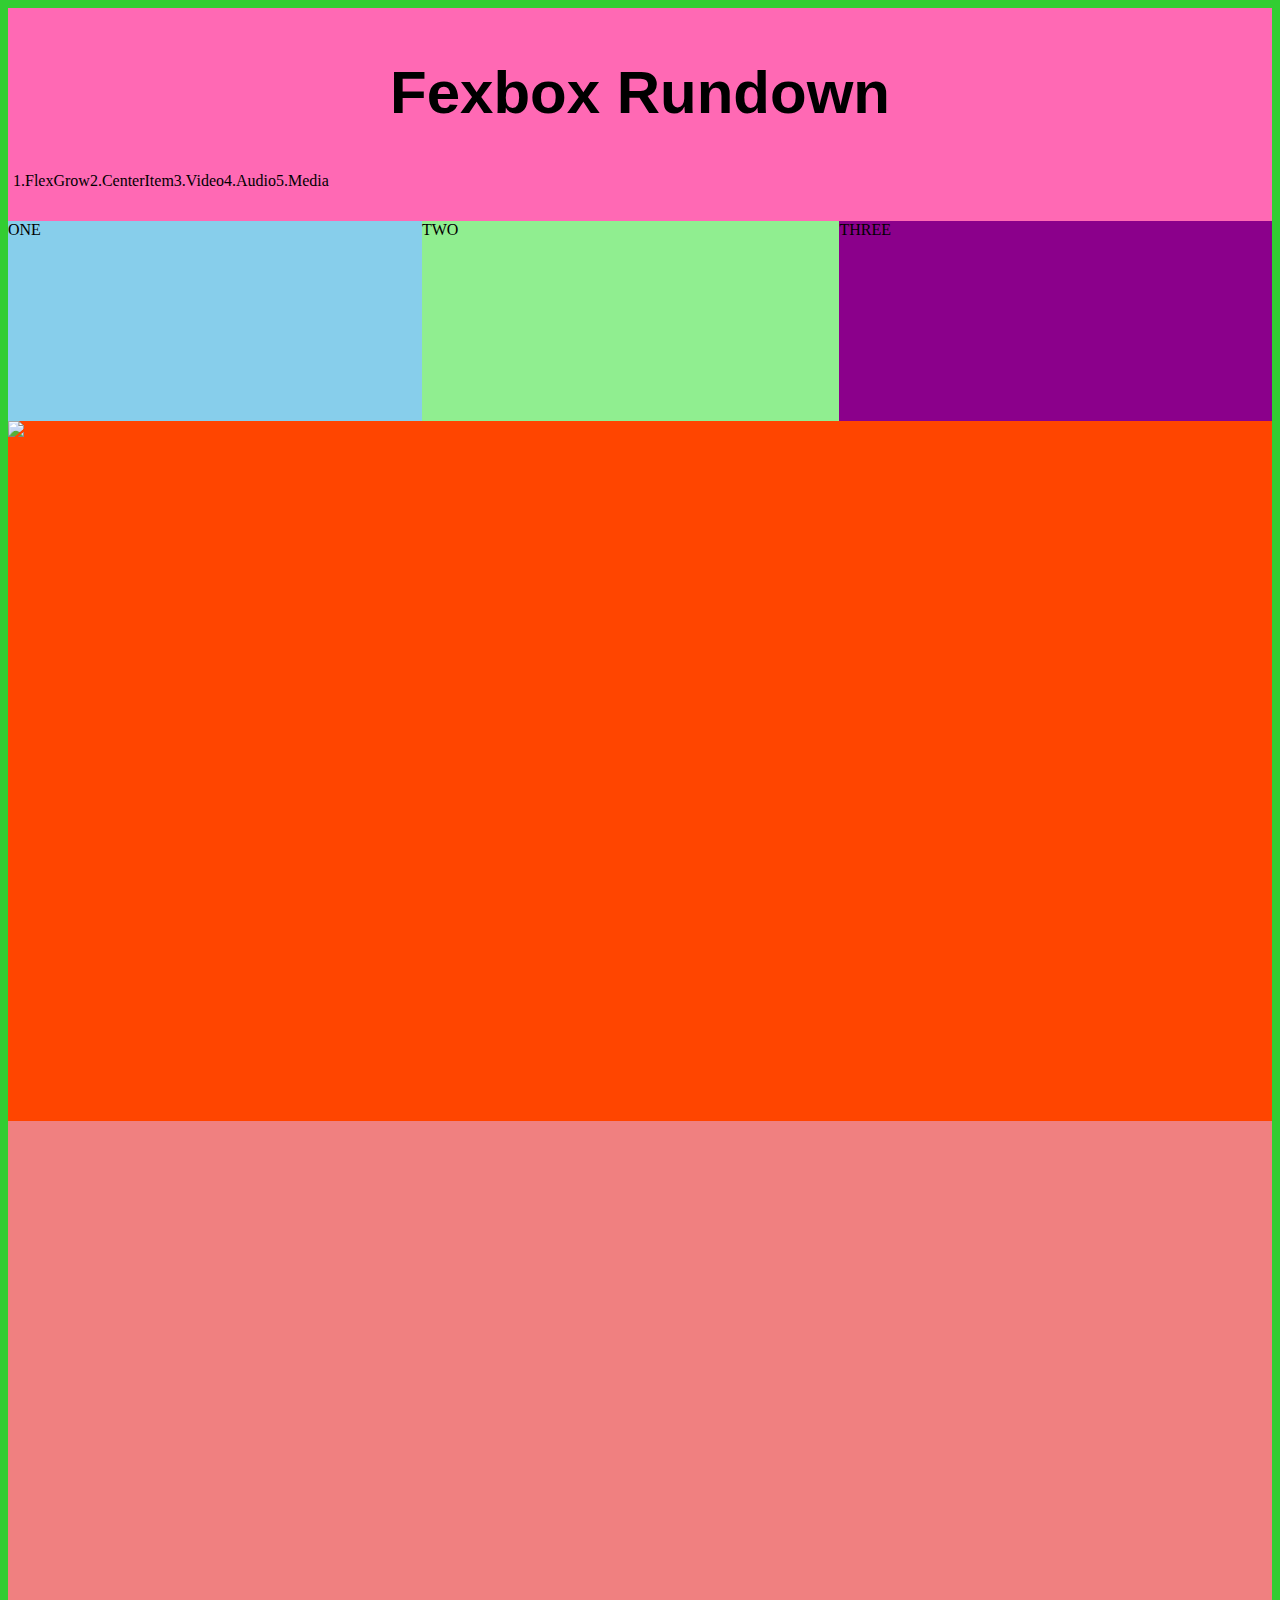
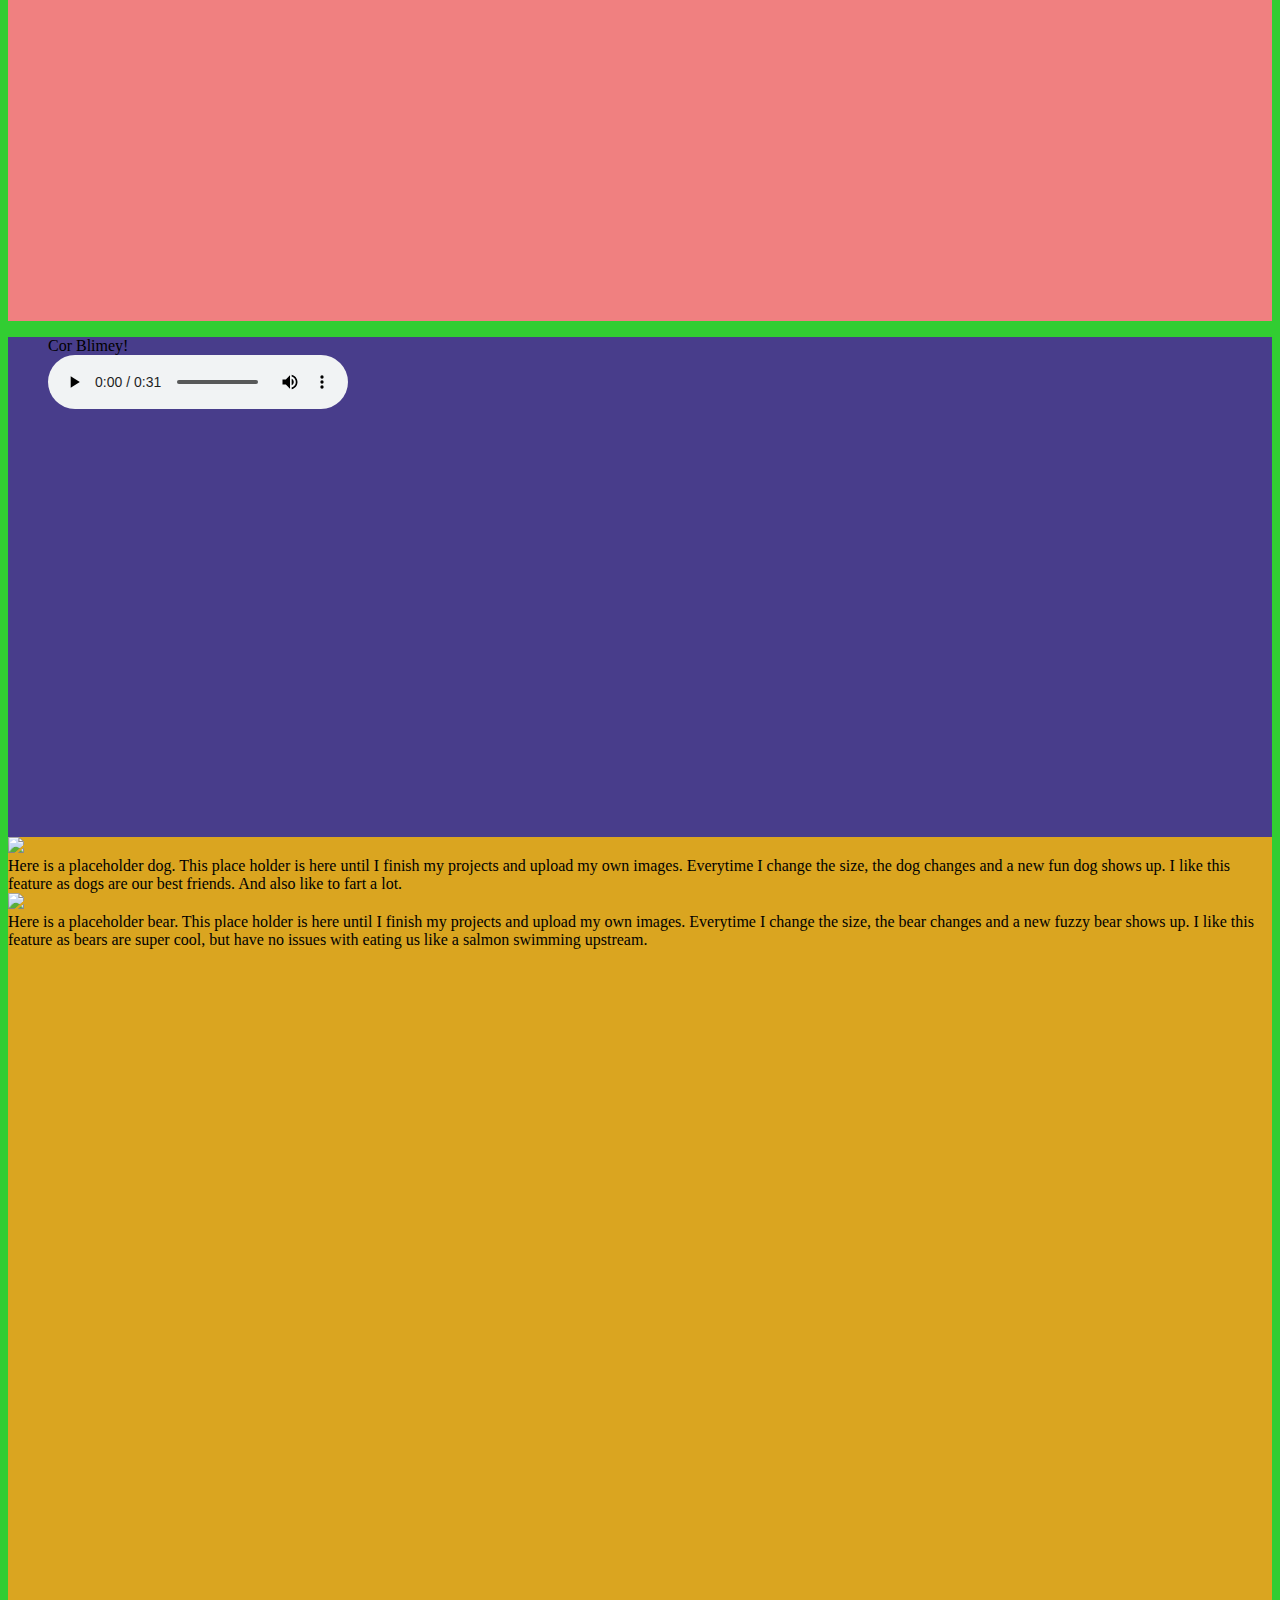
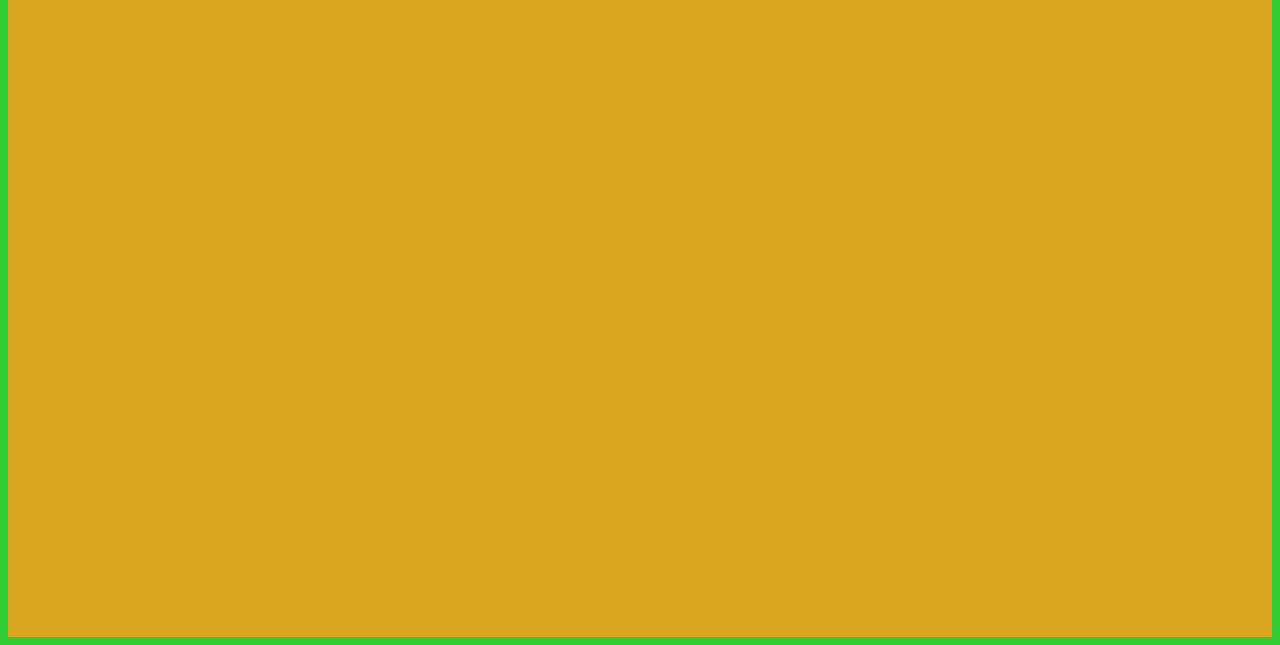
==== index.html @ 5d61b3b2 "Added class selector and styled it" ====
<!DOCTYPE html>
<html lang="en">
<head>
    <meta charset="UTF-8">
    <meta http-equiv="X-UA-Compatible" content="IE=edge">
    <meta name="viewport" content="width=device-width, initial-scale=1.0">

    <link rel="stylesheet" href="styles.css">


    <title>Let's Flexbox!</title>

</head>
<body>
    

    <!--Header title and menu begin here-->
    <header>
        <h1>Fexbox Rundown</h1>

        <ul>
            <div class="container-navigation">
                <li>1.FlexGrow</li>
                <li>2.CenterItem</li>
                <li>3.Video</li>
                <li>4.Audio</li>
                <li>5.Media</li>
            </div>
        </ul>
                     
    </header>
    
    <!-- end of header information here -->
 
 
        <main>
            <div class="section-one">
                <div class="flexgrow-container">
                    <div class="box1">ONE</div>
                    <div class="box2">TWO</div>
                    <div class="box3">THREE</div>

                </div>

            </div>

            <div class="section-two">
                

                    <img src="http://placekitten.com/600/400">

                
            </div>

            <!-- video goes below -->

            <div class="section-three">



            </div>

            <div class="section-four">

                <figure>
                    <figcaption>Cor Blimey!</figcaption>
                    <audio
                        controls src="audio/corblimeygovernorfnl.m4a">
                            Your browser does not support the
                            <code>audio</code> element.
                    </audio>
                </figure>

 

            </div>

            <div class ="section-five">
                
                <div class="media-container">
                    
                        <img src="https://placedog.net/400/600">
                    
                    <div class="mediacontent">Here is a placeholder dog. This place holder is here until I finish my projects and upload my own images. Everytime I change the size, the    dog changes and a new fun dog shows up. I like this feature as dogs are our best friends. And also like to fart a lot. </div>

                </div>
                

                <div class="media-container">
                    <div class="image">
                        <img src="https://placebear.com/400/600">
                    </div>
                    <div class="mediacontent">Here is a placeholder bear. This place holder is here until I finish my projects and upload my own images. Everytime I change the size, the bear changes and a new fuzzy bear shows up. I like this feature as bears are super cool, but have no issues with eating us like a salmon swimming upstream. </div>
                </div>
                
                

            </div>
        

        </main> 
</body>
</html>
---- styles.css ----
body{
    background-color: limegreen;
}

/* header sytles */

header {
    background-color: hotpink;
    padding: 10px 0px 10px 0px;
    
    
}


/* section one flex grow and shrink */

.section-one {
    background-color: blueviolet;
    
    
}

.flexgrow-container {
    display: flex;
}

.box1 {
    background-color: skyblue;
    
    height: 200px;
    flex: 1 1 auto;

}

.box2 {

    background-color: lightgreen;
    
    height: 200px;
    flex: 1 1 auto;
}

.box3 {

    background-color: darkmagenta;
    
    height: 200px;
    flex: 1 1 auto;

}

/* section 2 center item */

.section-two {
    background-color: orangered;
    height: 700px;

}

/* section 3 youtube video */

.section-three {
    background-color: lightcoral;
    height: 800px;

}

iframe { 
    padding: 5px;
    
}


/* section 4 embed audio */

.section-four {
    background-color: darkslateblue;
    height: 500px;
    
}

/* section 5 media items */

.section-five {
    background-color: goldenrod;
    height: 1400px;

}

h1 {
    font-family: Verdana, Geneva, Tahoma, sans-serif;
    font-size: 60px;
    text-align: center;
}

ul {
    list-style-type: none;
    padding: 5px;
}

.container-navigation{
    display: flex;
    flex-wrap: wrap;
}
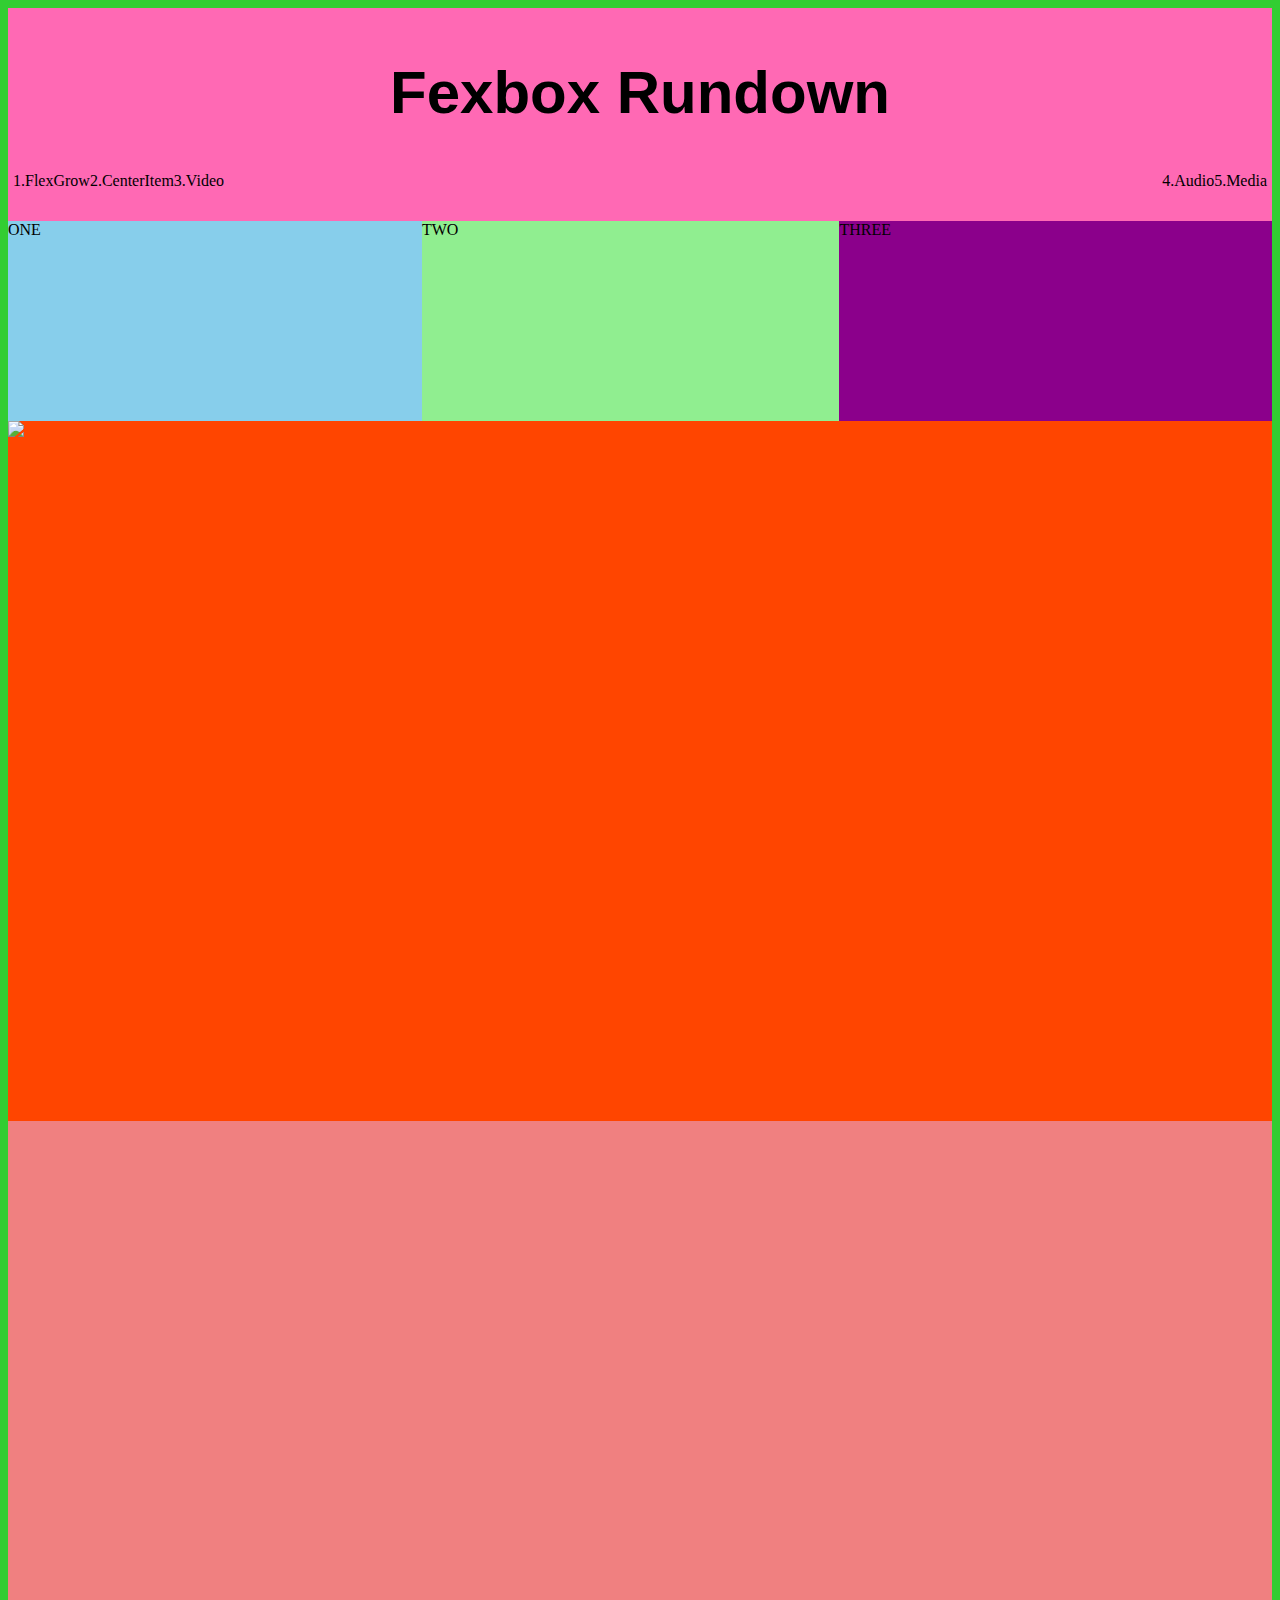
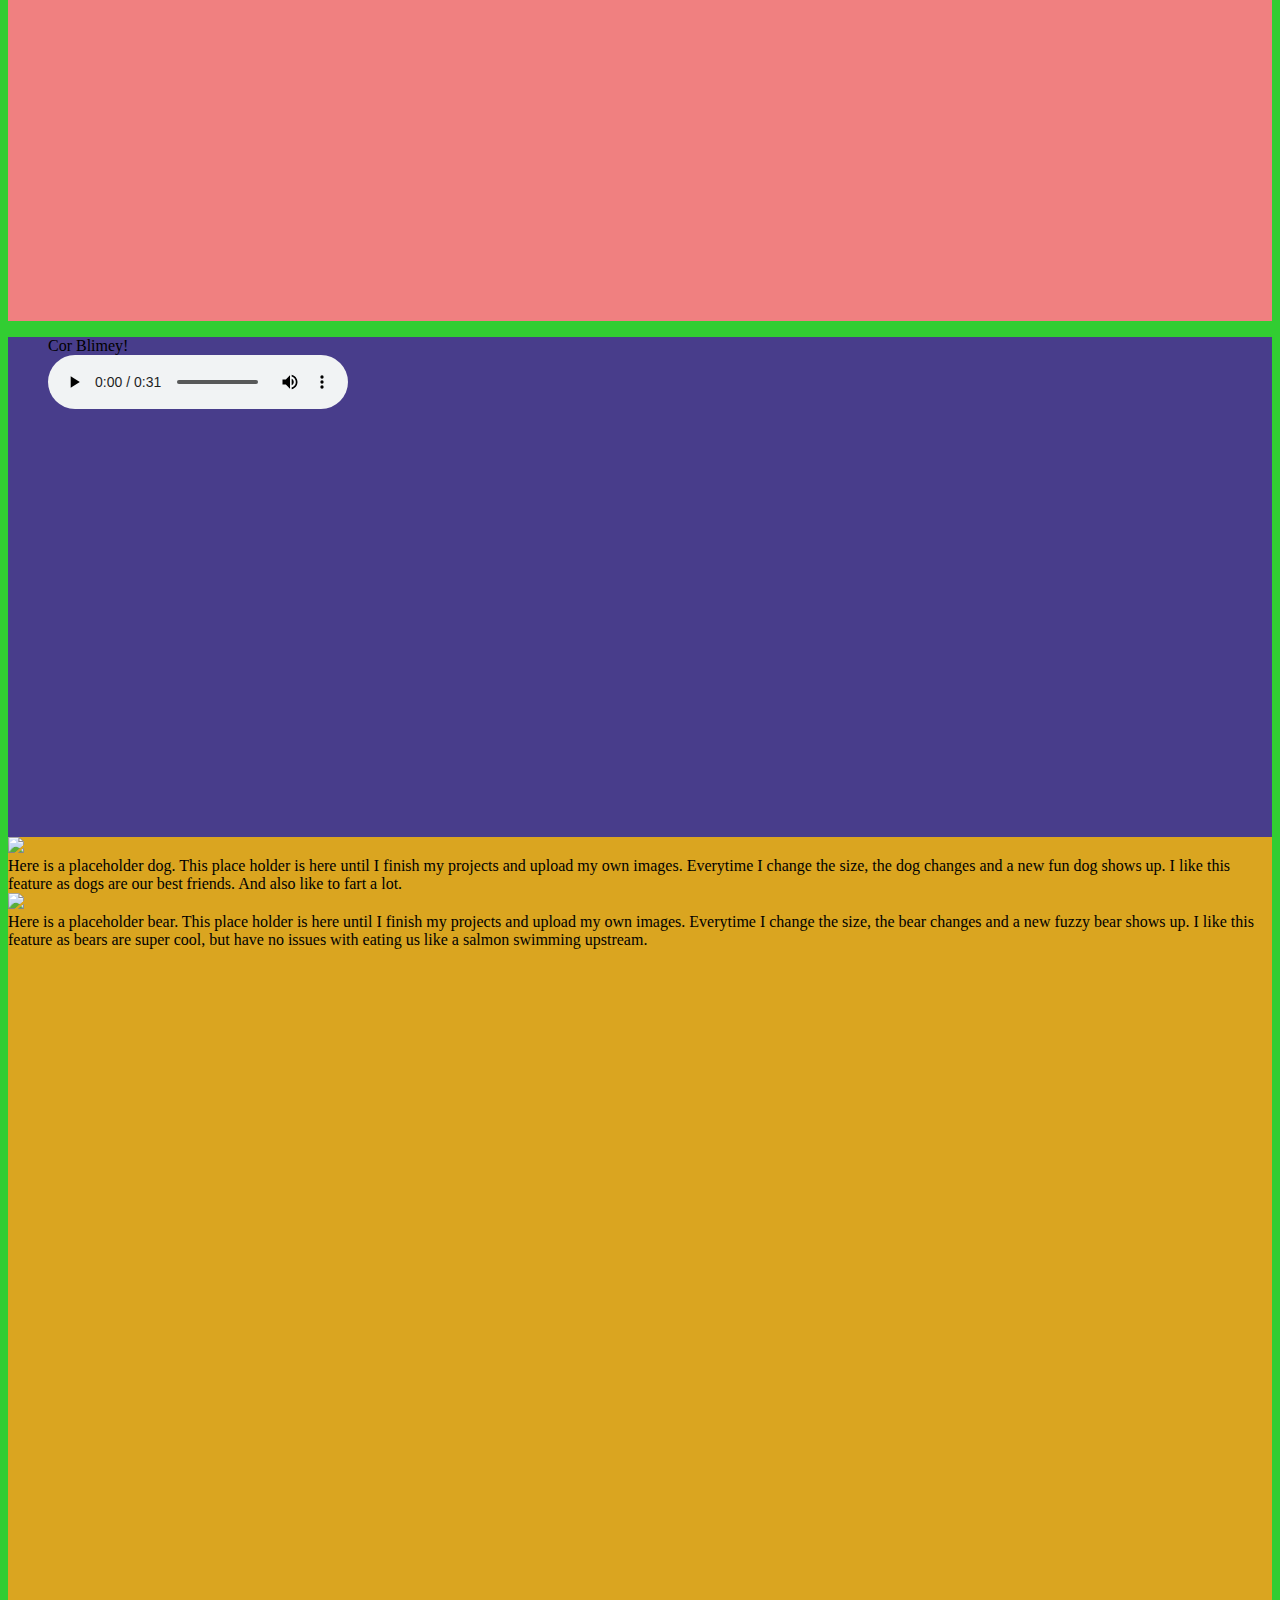
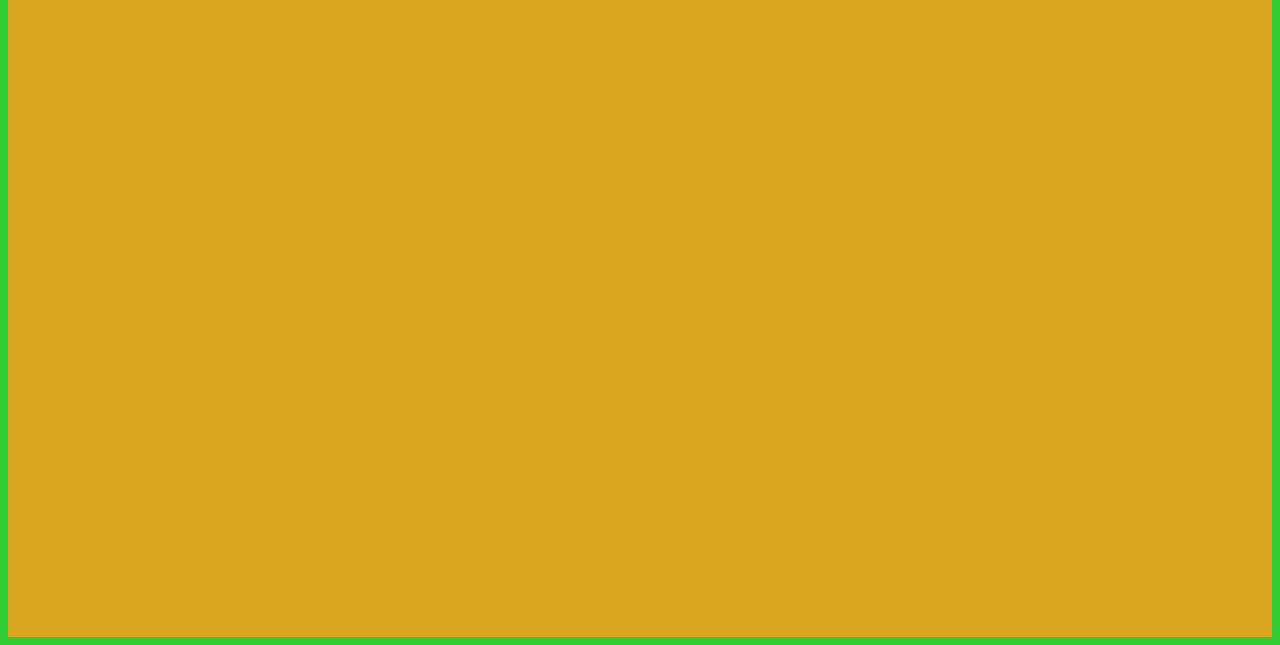
==== commit 4a9f6b93: "Added push class selector" ====
--- a/index.html
+++ b/index.html
@@ -23,7 +23,7 @@
                 <li>1.FlexGrow</li>
                 <li>2.CenterItem</li>
                 <li>3.Video</li>
-                <li>4.Audio</li>
+                <li class="push">4.Audio</li>
                 <li>5.Media</li>
             </div>
         </ul>
--- a/styles.css
+++ b/styles.css
@@ -104,4 +104,10 @@
 .container-navigation{
     display: flex;
     flex-wrap: wrap;
+    flex-direction: row;
+    justify-content: space-between;
+}
+
+.push {
+    margin-left: auto;
 }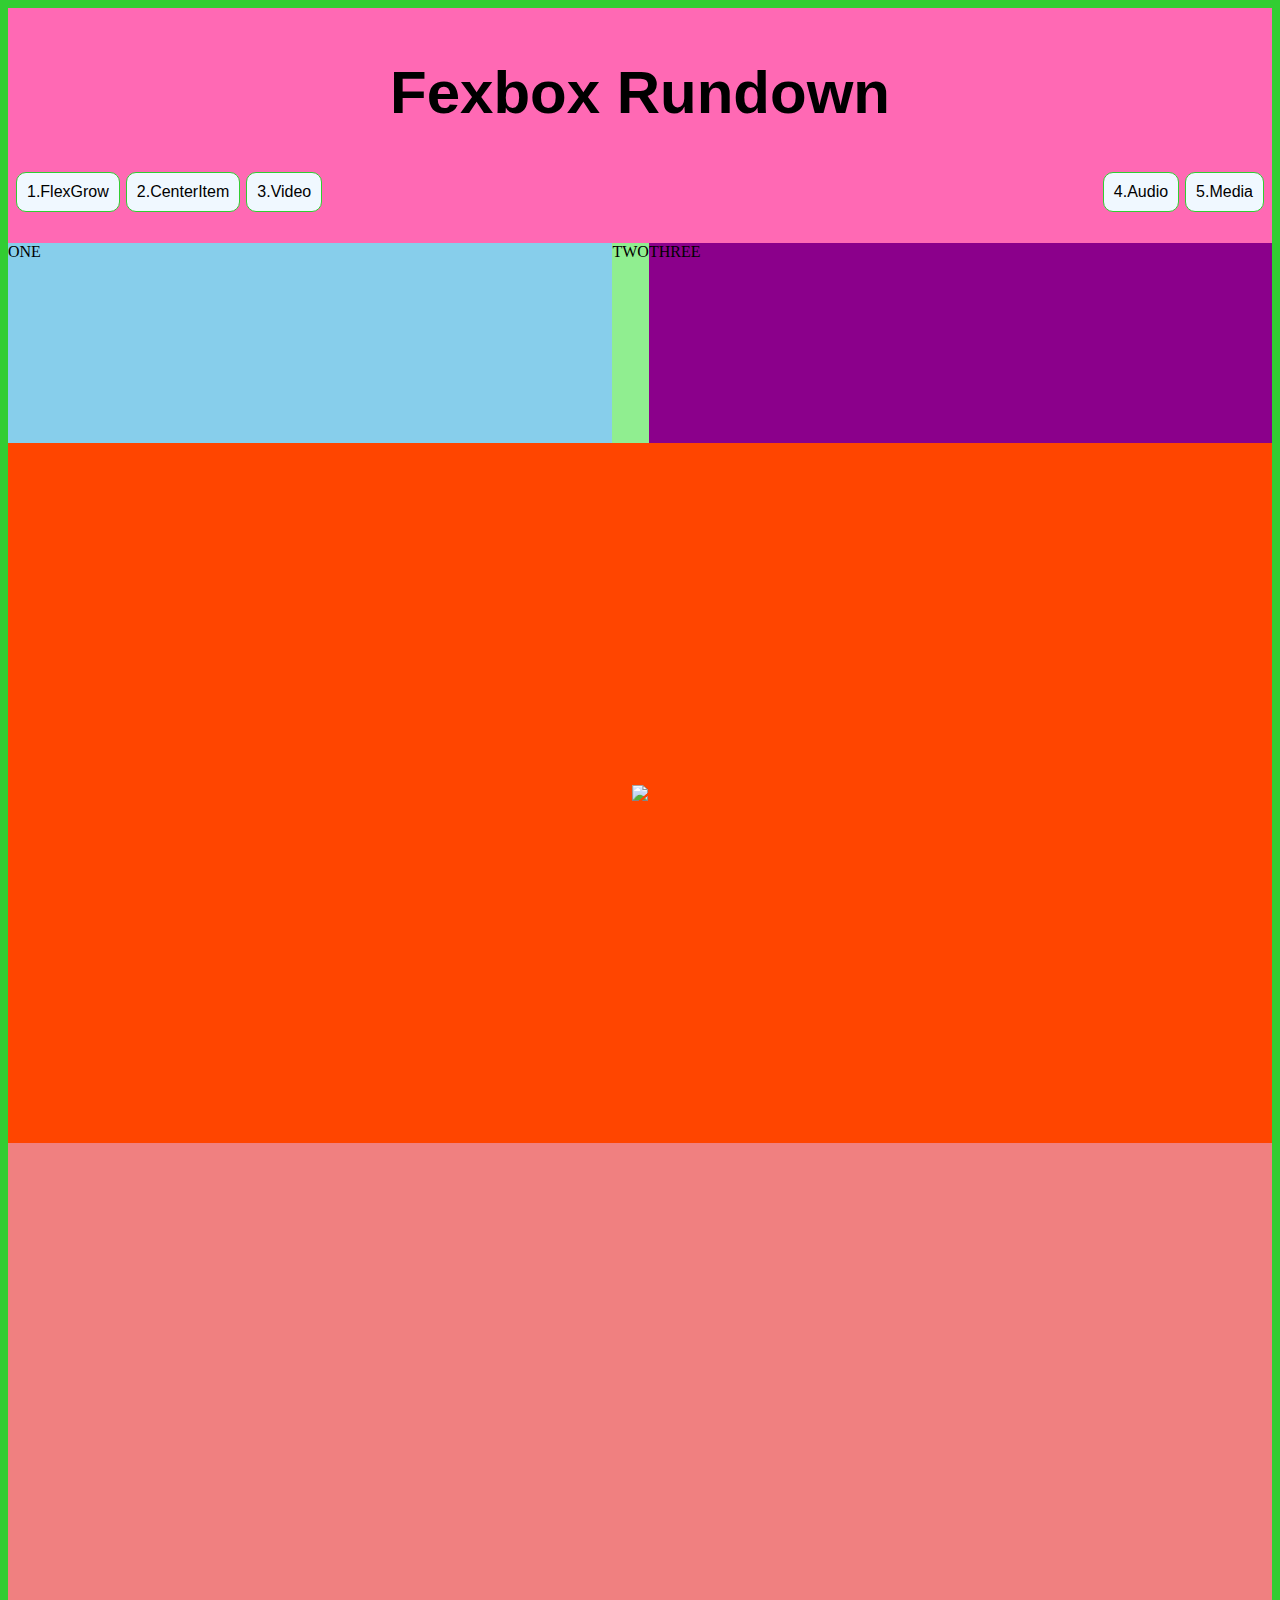
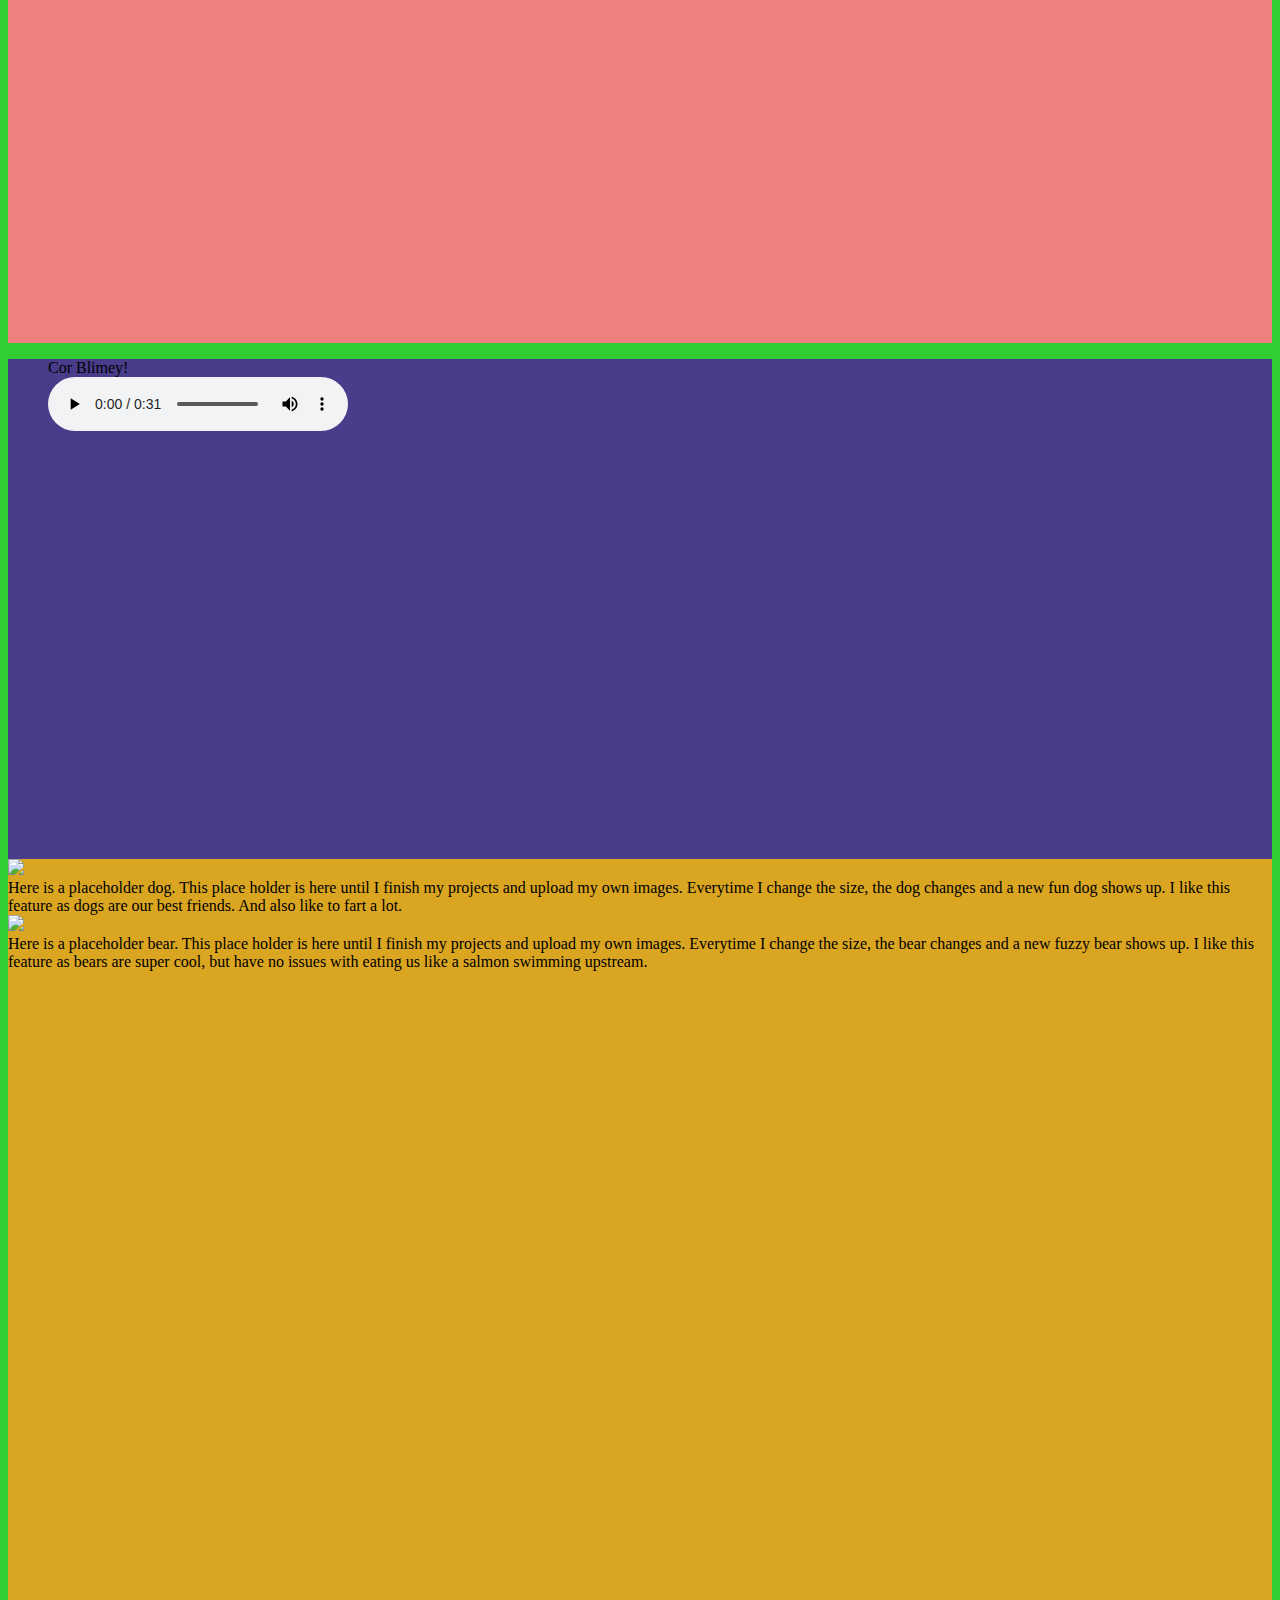
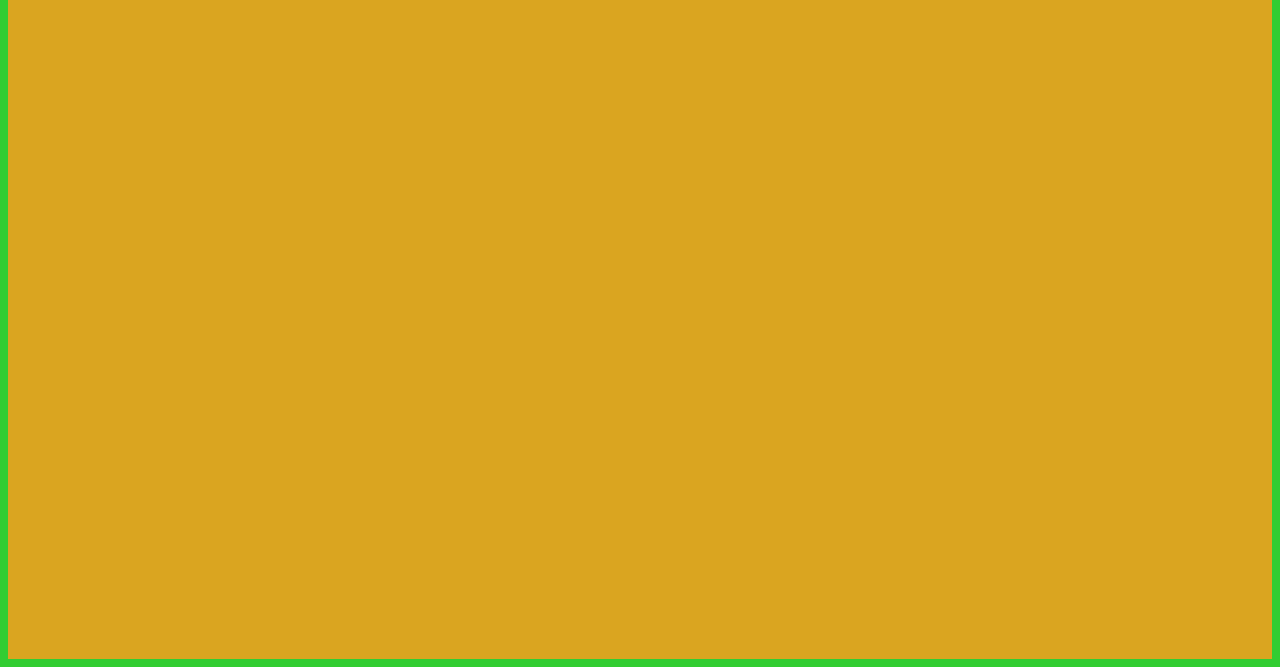
==== commit e474220c: "Added youtube links to section three" ====
--- a/index.html
+++ b/index.html
@@ -56,7 +56,8 @@
 
             <div class="section-three">
 
-
+                <iframe width="560" height="315" src="https://www.youtube.com/embed/vodnI38cNI0" title="YouTube video player" frameborder="0" allow="accelerometer; autoplay; clipboard-write; encrypted-media; gyroscope; picture-in-picture" allowfullscreen></iframe>
+                <iframe width="560" height="315" src="https://www.youtube.com/embed/SGJFWirQ3ks" title="YouTube video player" frameborder="0" allow="accelerometer; autoplay; clipboard-write; encrypted-media; gyroscope; picture-in-picture" allowfullscreen></iframe>
 
             </div>
 
--- a/styles.css
+++ b/styles.css
@@ -40,7 +40,7 @@
     background-color: lightgreen;
     
     height: 200px;
-    flex: 1 1 auto;
+    flex: 2 -1 auto;
 }
 
 .box3 {
@@ -57,6 +57,9 @@
 .section-two {
     background-color: orangered;
     height: 700px;
+    display: flex;
+    align-items: center;
+    justify-content: center;
 
 }
 
@@ -110,4 +113,13 @@
 
 .push {
     margin-left: auto;
+}
+
+li {
+    font-family: Verdana, Geneva, Tahoma, sans-serif;
+    padding: 10px;
+    margin: 0px 3px;
+    border: 1px solid limegreen;
+    border-radius: 10px;
+    background-color: aliceblue;
 }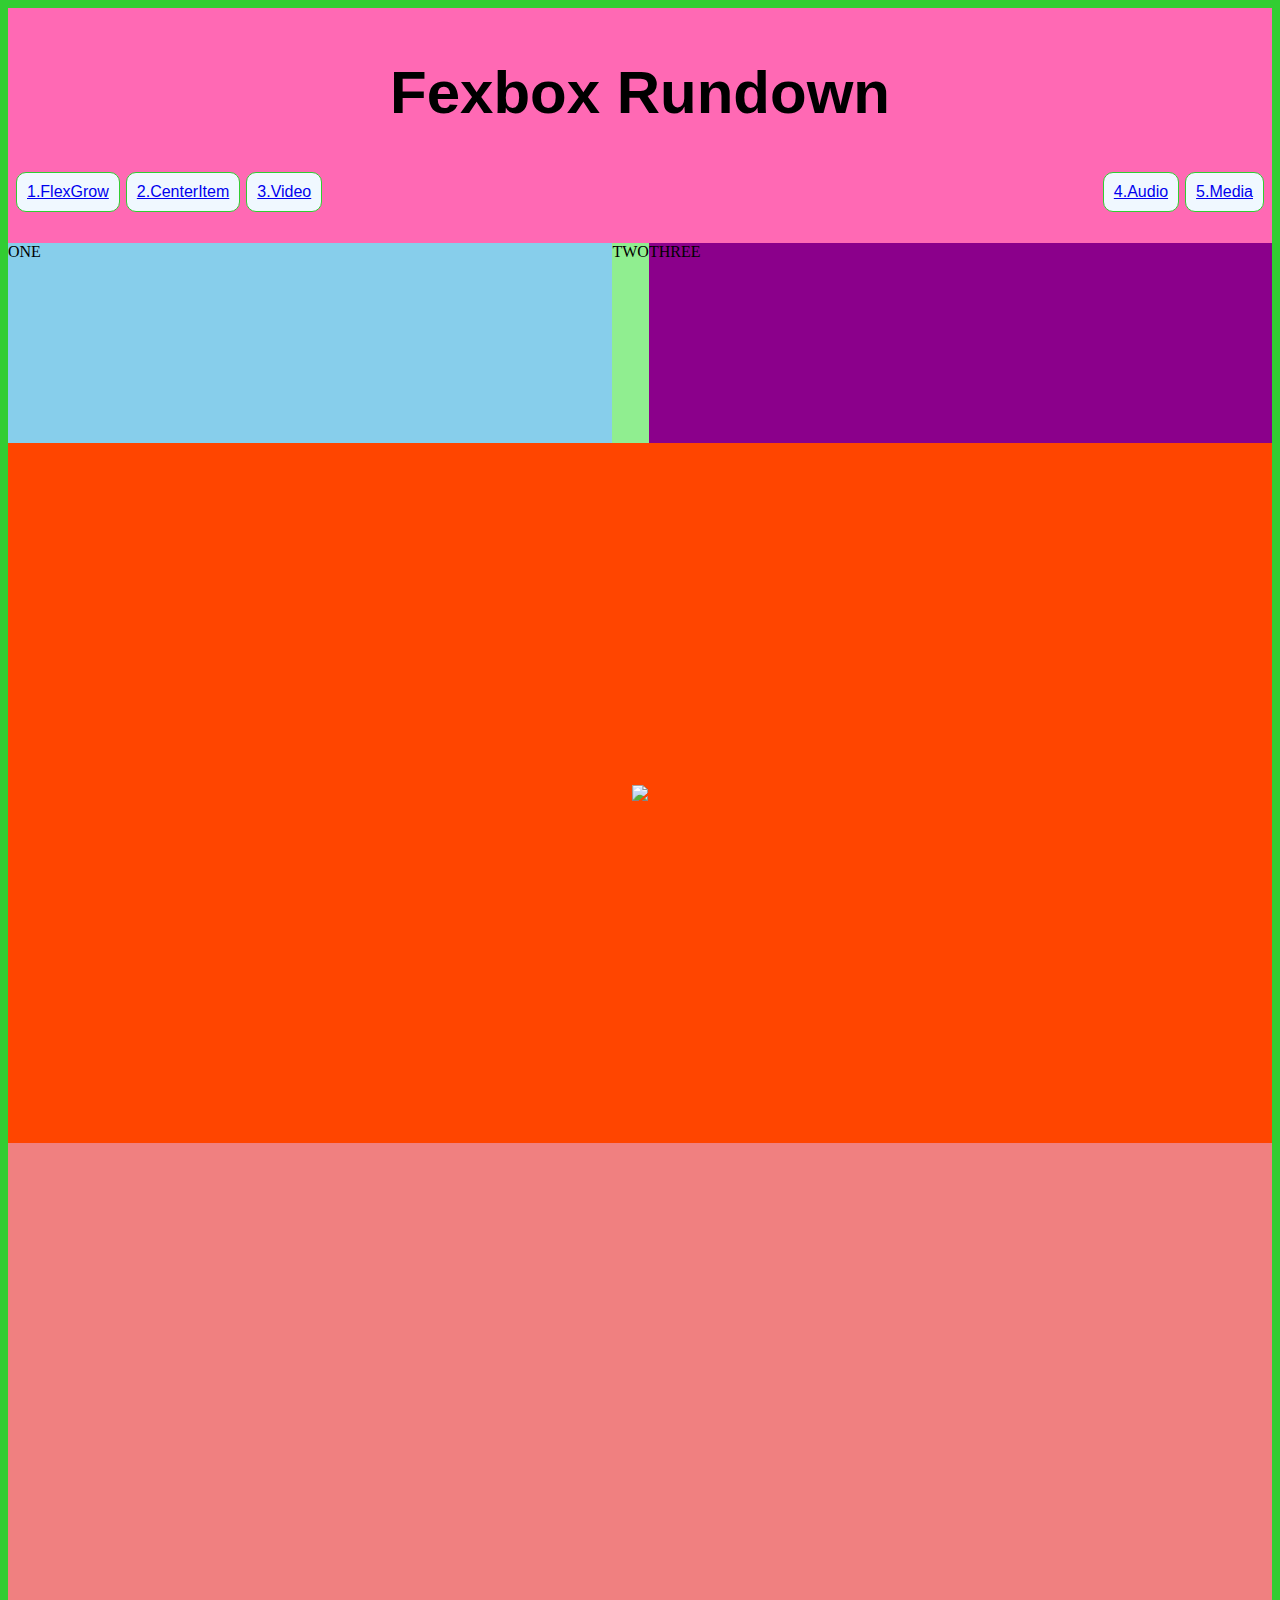
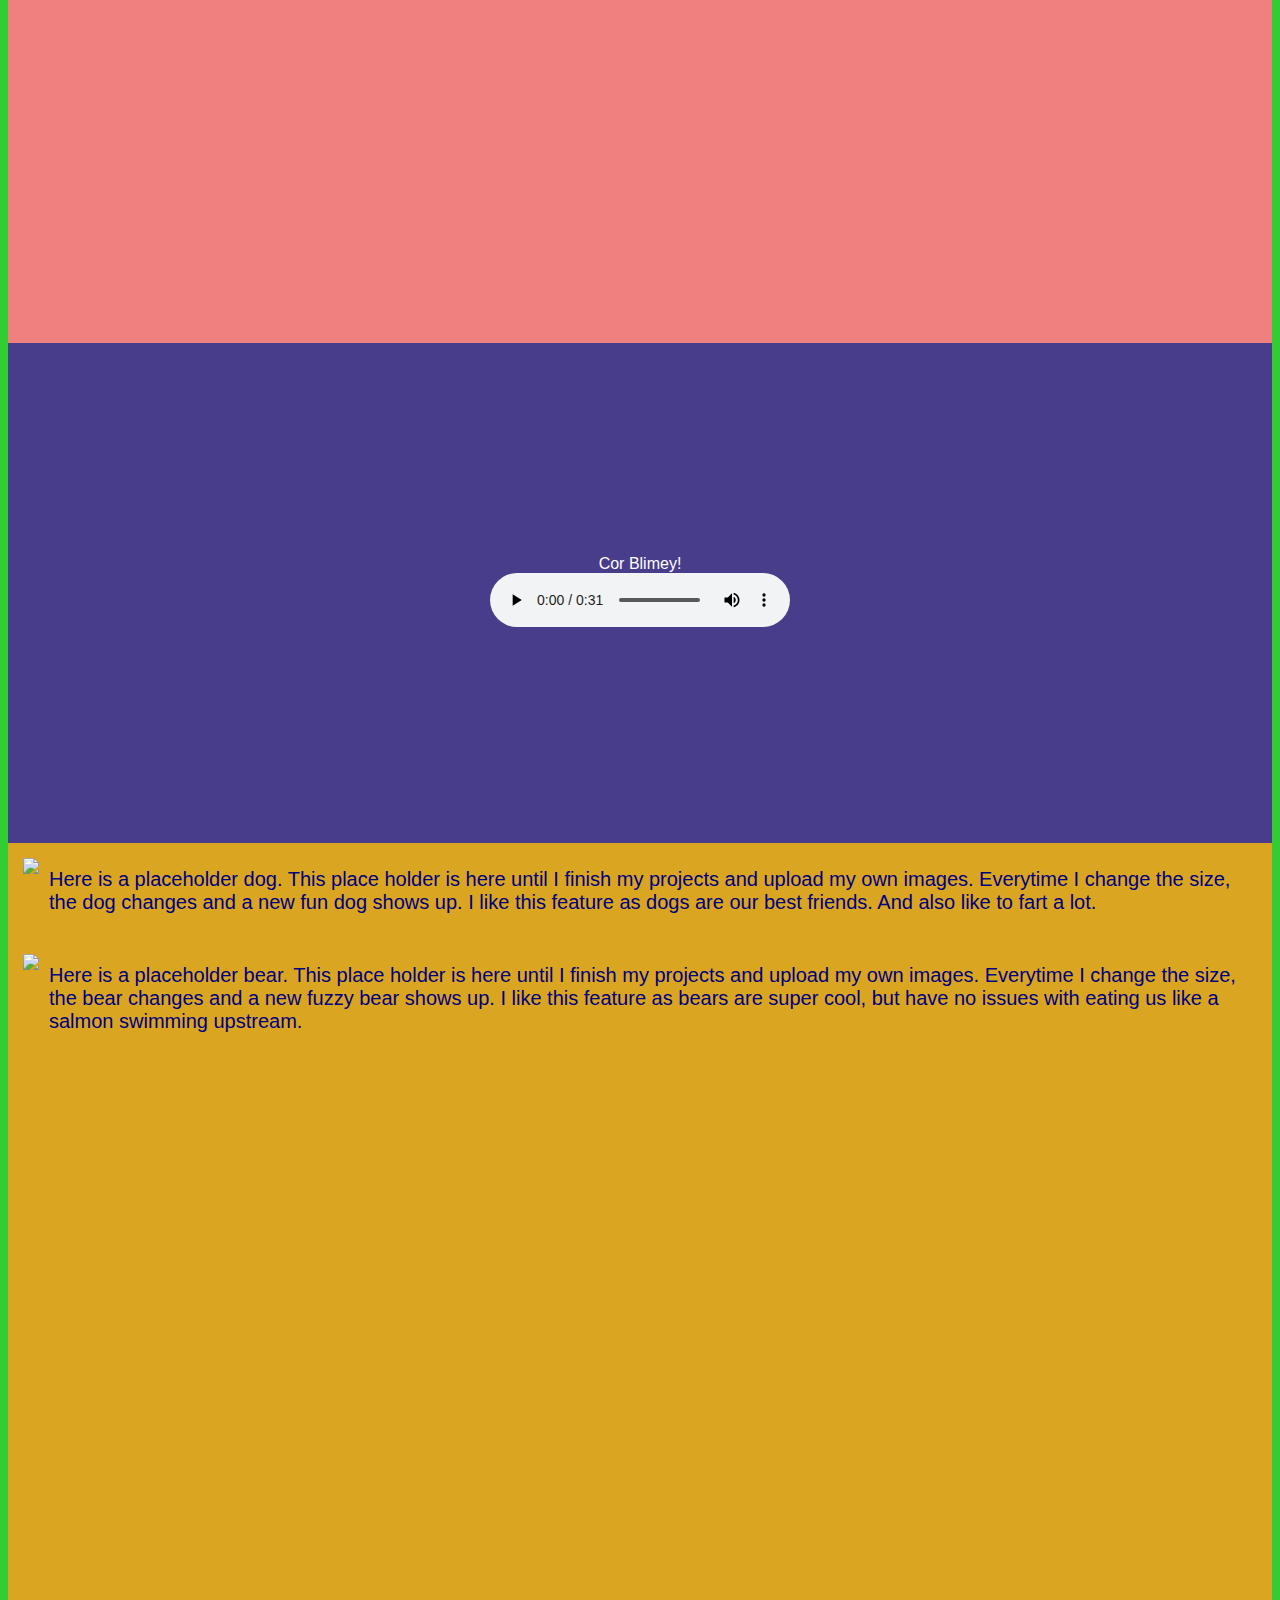
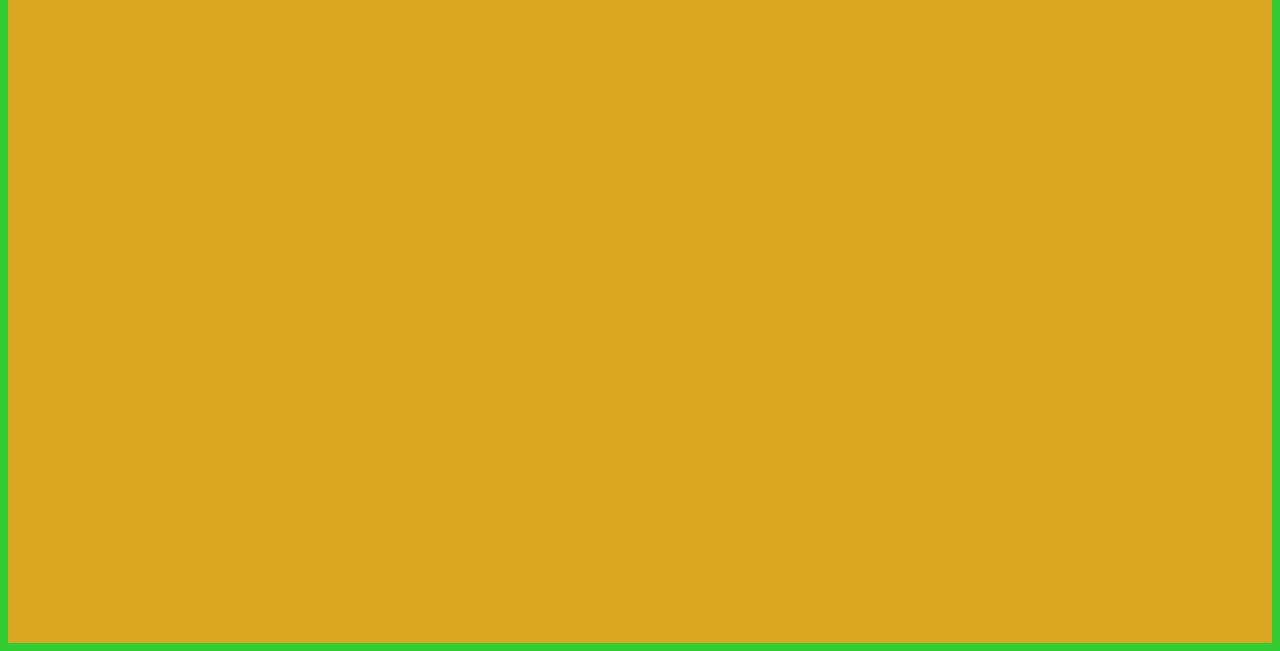
==== commit b58a7cf4: "Created anchor links" ====
--- a/index.html
+++ b/index.html
@@ -20,11 +20,11 @@
 
         <ul>
             <div class="container-navigation">
-                <li>1.FlexGrow</li>
-                <li>2.CenterItem</li>
-                <li>3.Video</li>
-                <li class="push">4.Audio</li>
-                <li>5.Media</li>
+                <li><a href="#section-1">1.FlexGrow</a></li>
+                <li><a href="#section-2">2.CenterItem</a></li>
+                <li><a href="#section-3">3.Video</a></li>
+                <li class="push"><a href="#section-4">4.Audio</a></li>
+                <li><a href="#section-5">5.Media</a></li>
             </div>
         </ul>
                      
@@ -35,6 +35,7 @@
  
         <main>
             <div class="section-one">
+                <a id="section-1"></a>
                 <div class="flexgrow-container">
                     <div class="box1">ONE</div>
                     <div class="box2">TWO</div>
@@ -45,7 +46,7 @@
             </div>
 
             <div class="section-two">
-                
+                <a id="section-2"></a>
 
                     <img src="http://placekitten.com/600/400">
 
@@ -55,14 +56,14 @@
             <!-- video goes below -->
 
             <div class="section-three">
-
+                <a id="section-3"></a>
                 <iframe width="560" height="315" src="https://www.youtube.com/embed/vodnI38cNI0" title="YouTube video player" frameborder="0" allow="accelerometer; autoplay; clipboard-write; encrypted-media; gyroscope; picture-in-picture" allowfullscreen></iframe>
                 <iframe width="560" height="315" src="https://www.youtube.com/embed/SGJFWirQ3ks" title="YouTube video player" frameborder="0" allow="accelerometer; autoplay; clipboard-write; encrypted-media; gyroscope; picture-in-picture" allowfullscreen></iframe>
 
             </div>
 
             <div class="section-four">
-
+                <a id="section-4"></a>
                 <figure>
                     <figcaption>Cor Blimey!</figcaption>
                     <audio
@@ -77,7 +78,7 @@
             </div>
 
             <div class ="section-five">
-                
+                <a id="section-5"></a>
                 <div class="media-container">
                     
                         <img src="https://placedog.net/400/600">
--- a/styles.css
+++ b/styles.css
@@ -68,6 +68,9 @@
 .section-three {
     background-color: lightcoral;
     height: 800px;
+    display: flex;
+    align-items: center;
+    justify-content: center;
 
 }
 
@@ -82,6 +85,9 @@
 .section-four {
     background-color: darkslateblue;
     height: 500px;
+    display: flex;
+    align-items: center;
+    justify-content: center;
     
 }
 
@@ -122,4 +128,28 @@
     border: 1px solid limegreen;
     border-radius: 10px;
     background-color: aliceblue;
+}
+
+figcaption {
+    text-align: center;
+    font-family: 'Lucida Sans', 'Lucida Sans Regular', 'Lucida Grande', 'Lucida Sans Unicode', Geneva, Verdana, sans-serif;
+    color: white;
+}
+
+.media-container {
+    display: flex;
+    justify-content: flex-start;
+    flex-wrap: wrap;
+    padding: 15px 25px 15px 15px;
+}
+
+.media-container .mediacontent {
+    flex: 1;
+    padding: 10px;
+}
+
+.mediacontent {
+    font-family: Verdana, Geneva, Tahoma, sans-serif;
+    color: navy;
+    font-size: 20px;
 }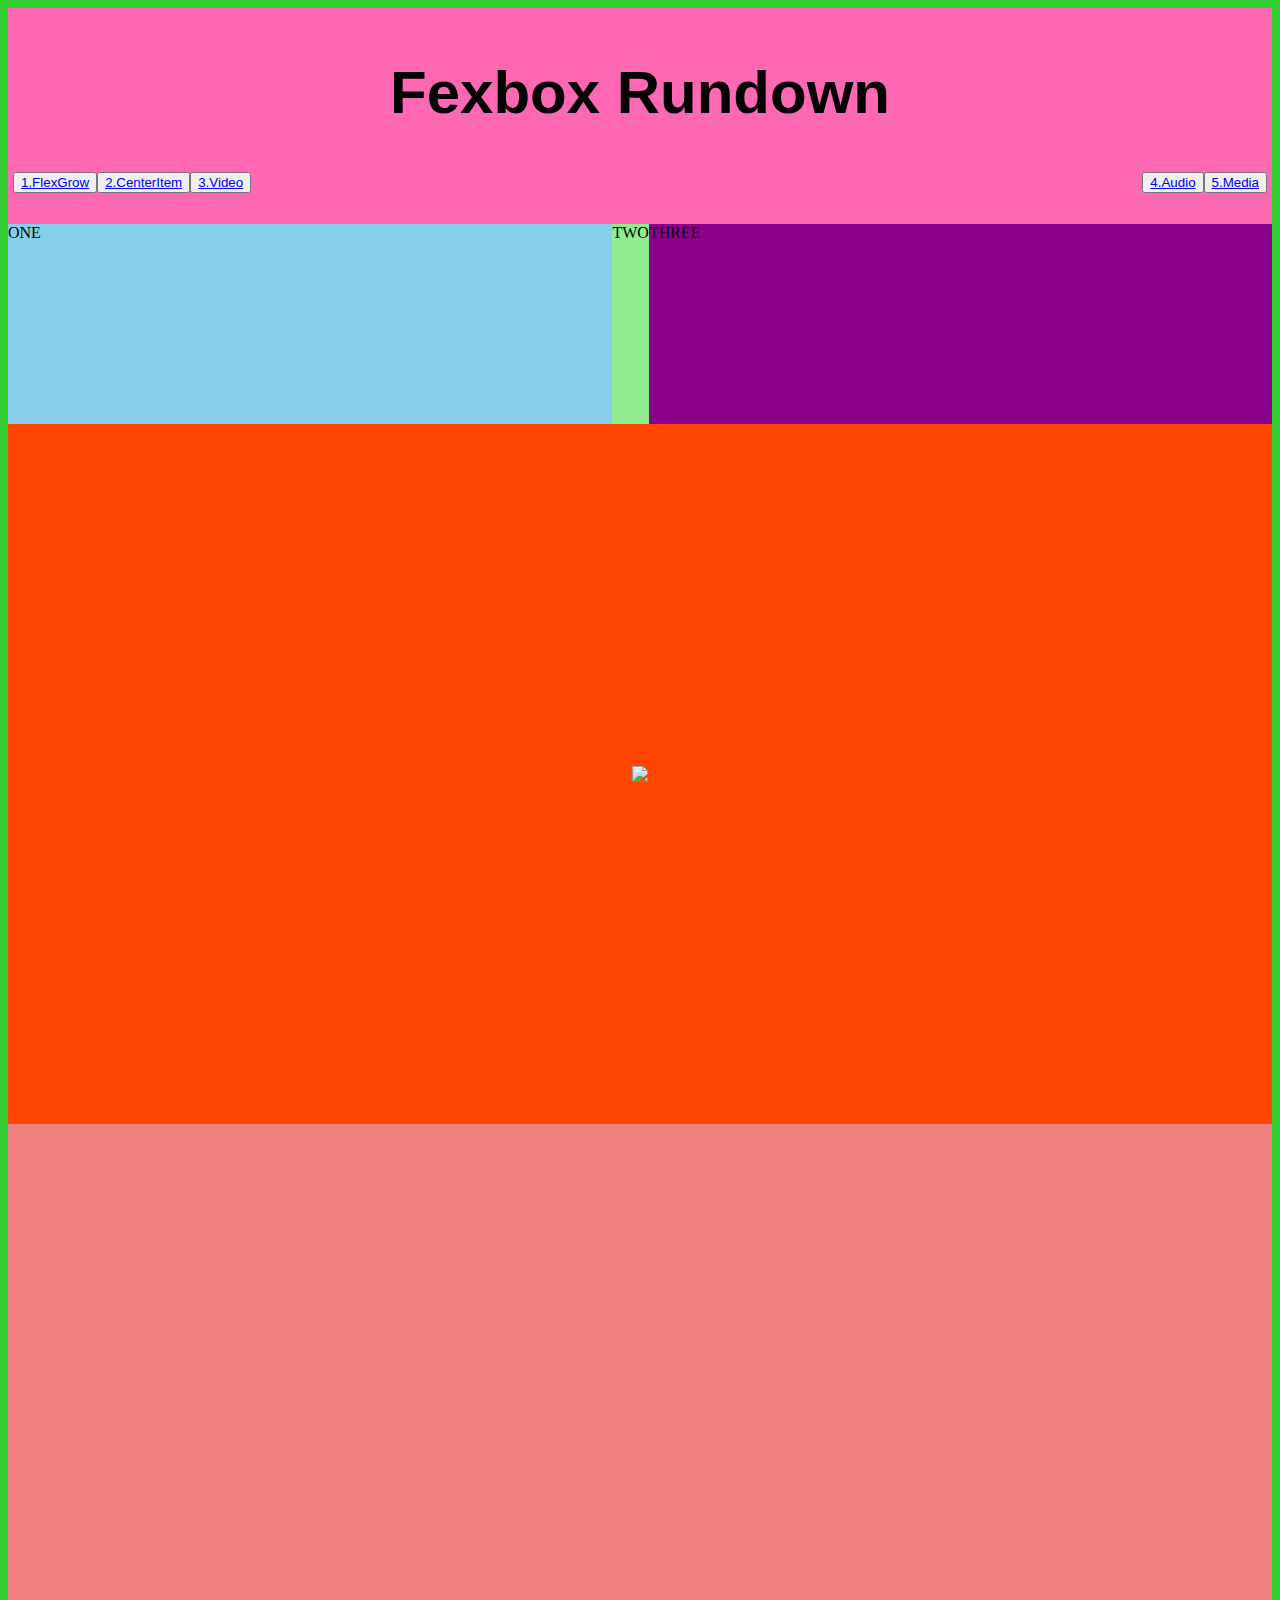
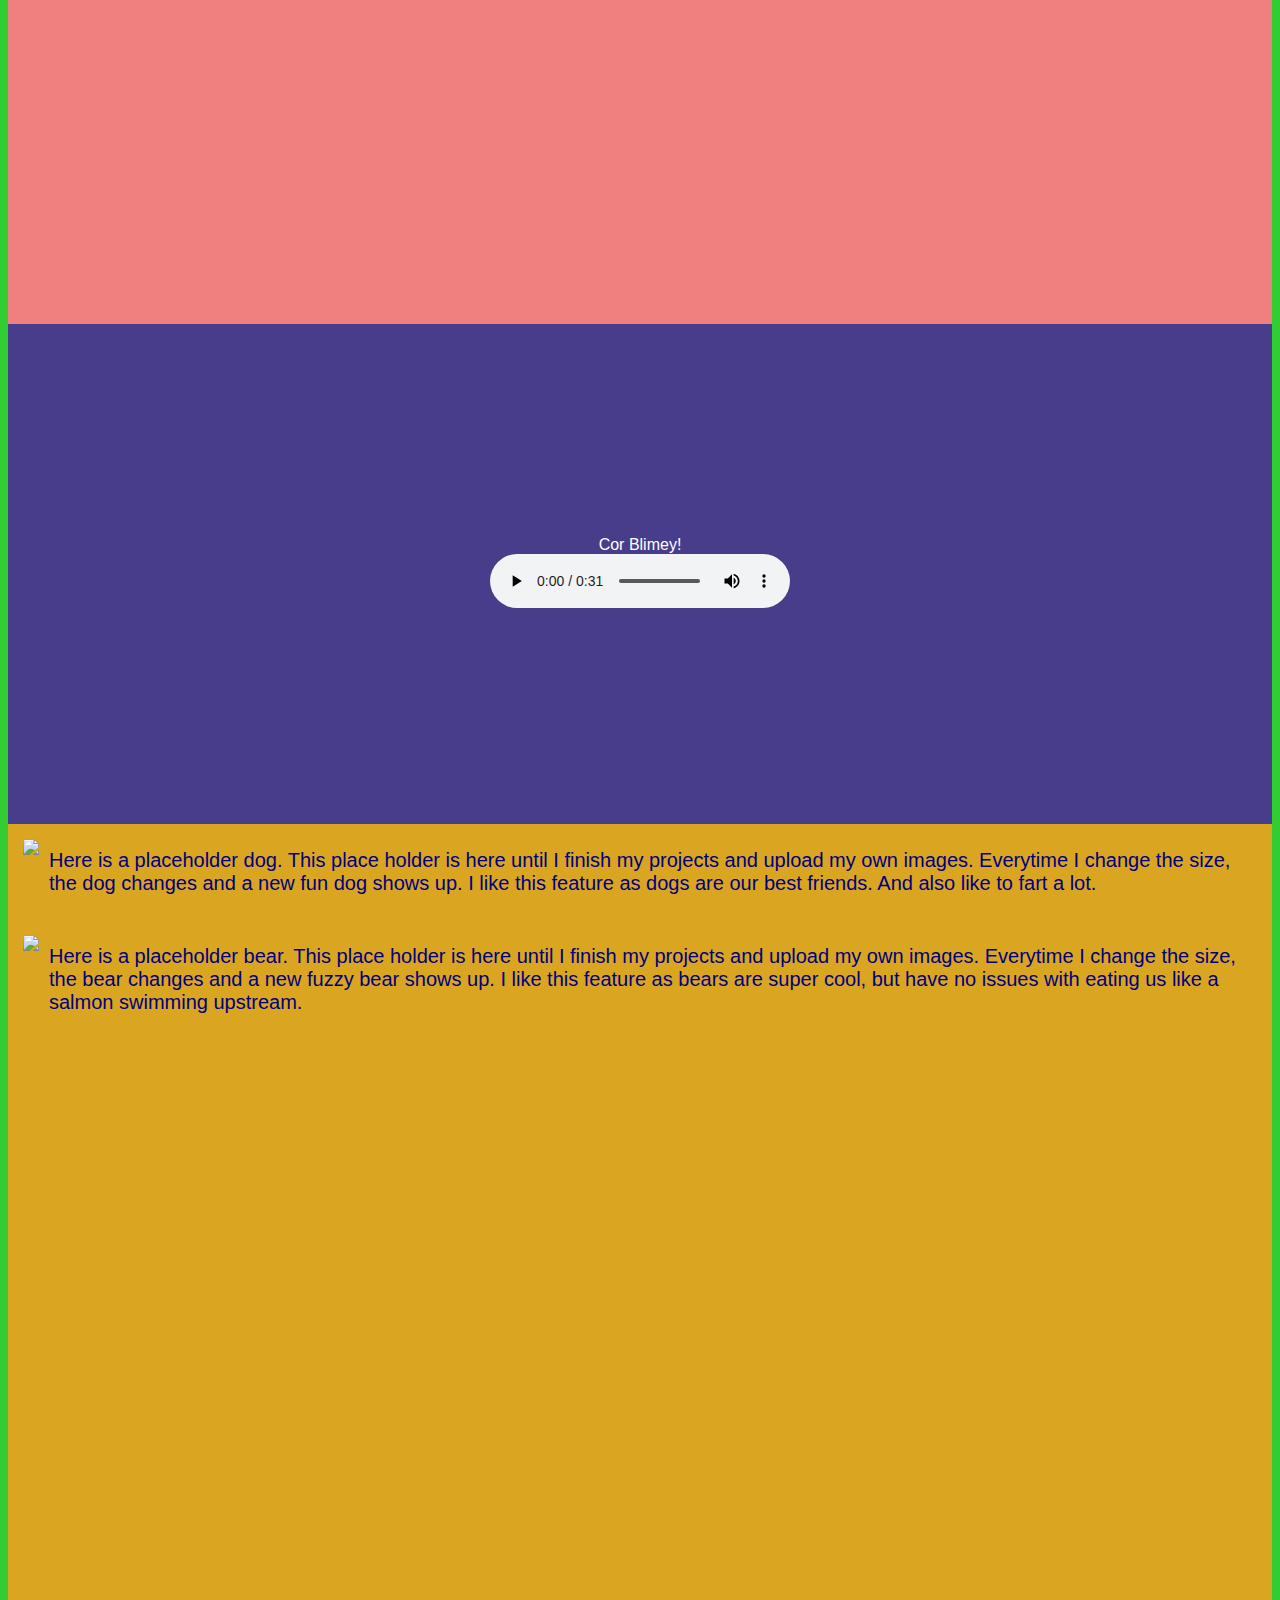
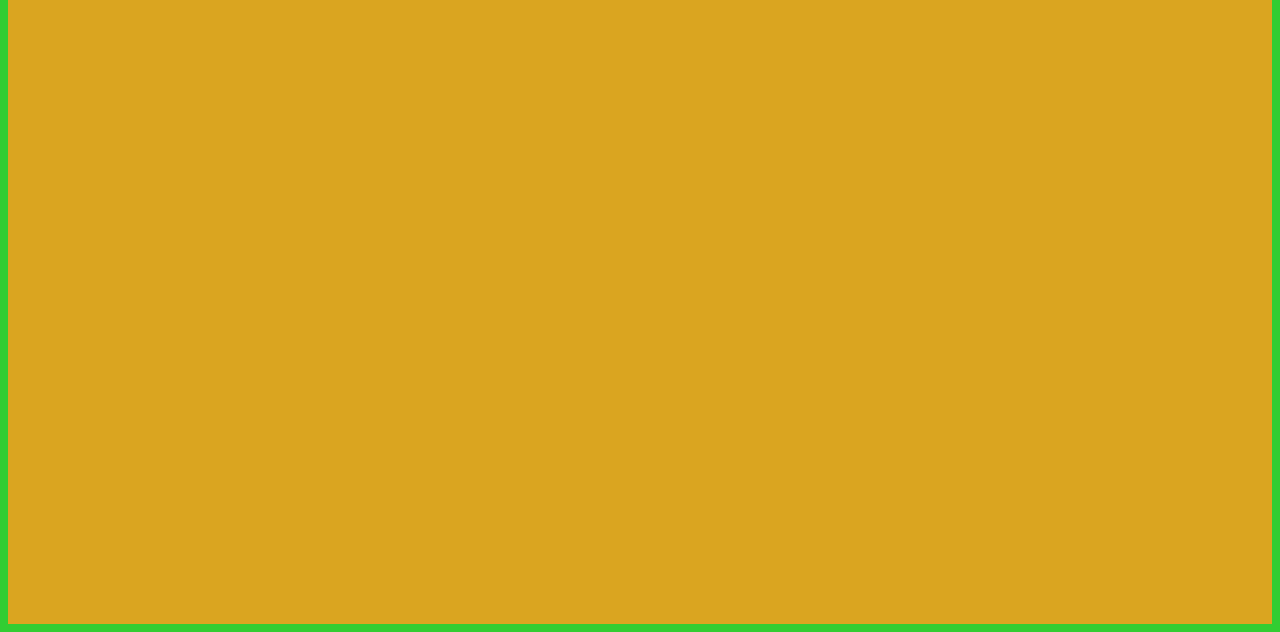
==== commit 5a2aaf4a: "Changed li to buttons" ====
--- a/index.html
+++ b/index.html
@@ -20,11 +20,11 @@
 
         <ul>
             <div class="container-navigation">
-                <li><a href="#section-1">1.FlexGrow</a></li>
-                <li><a href="#section-2">2.CenterItem</a></li>
-                <li><a href="#section-3">3.Video</a></li>
-                <li class="push"><a href="#section-4">4.Audio</a></li>
-                <li><a href="#section-5">5.Media</a></li>
+                <button><a href="#section-1">1.FlexGrow</a></button>
+                <button><a href="#section-2">2.CenterItem</a></button>
+                <button><a href="#section-3">3.Video</a></button>
+                <button class="push"><a href="#section-4">4.Audio</a></button>
+                <button><a href="#section-5">5.Media</a></button>
             </div>
         </ul>
                      
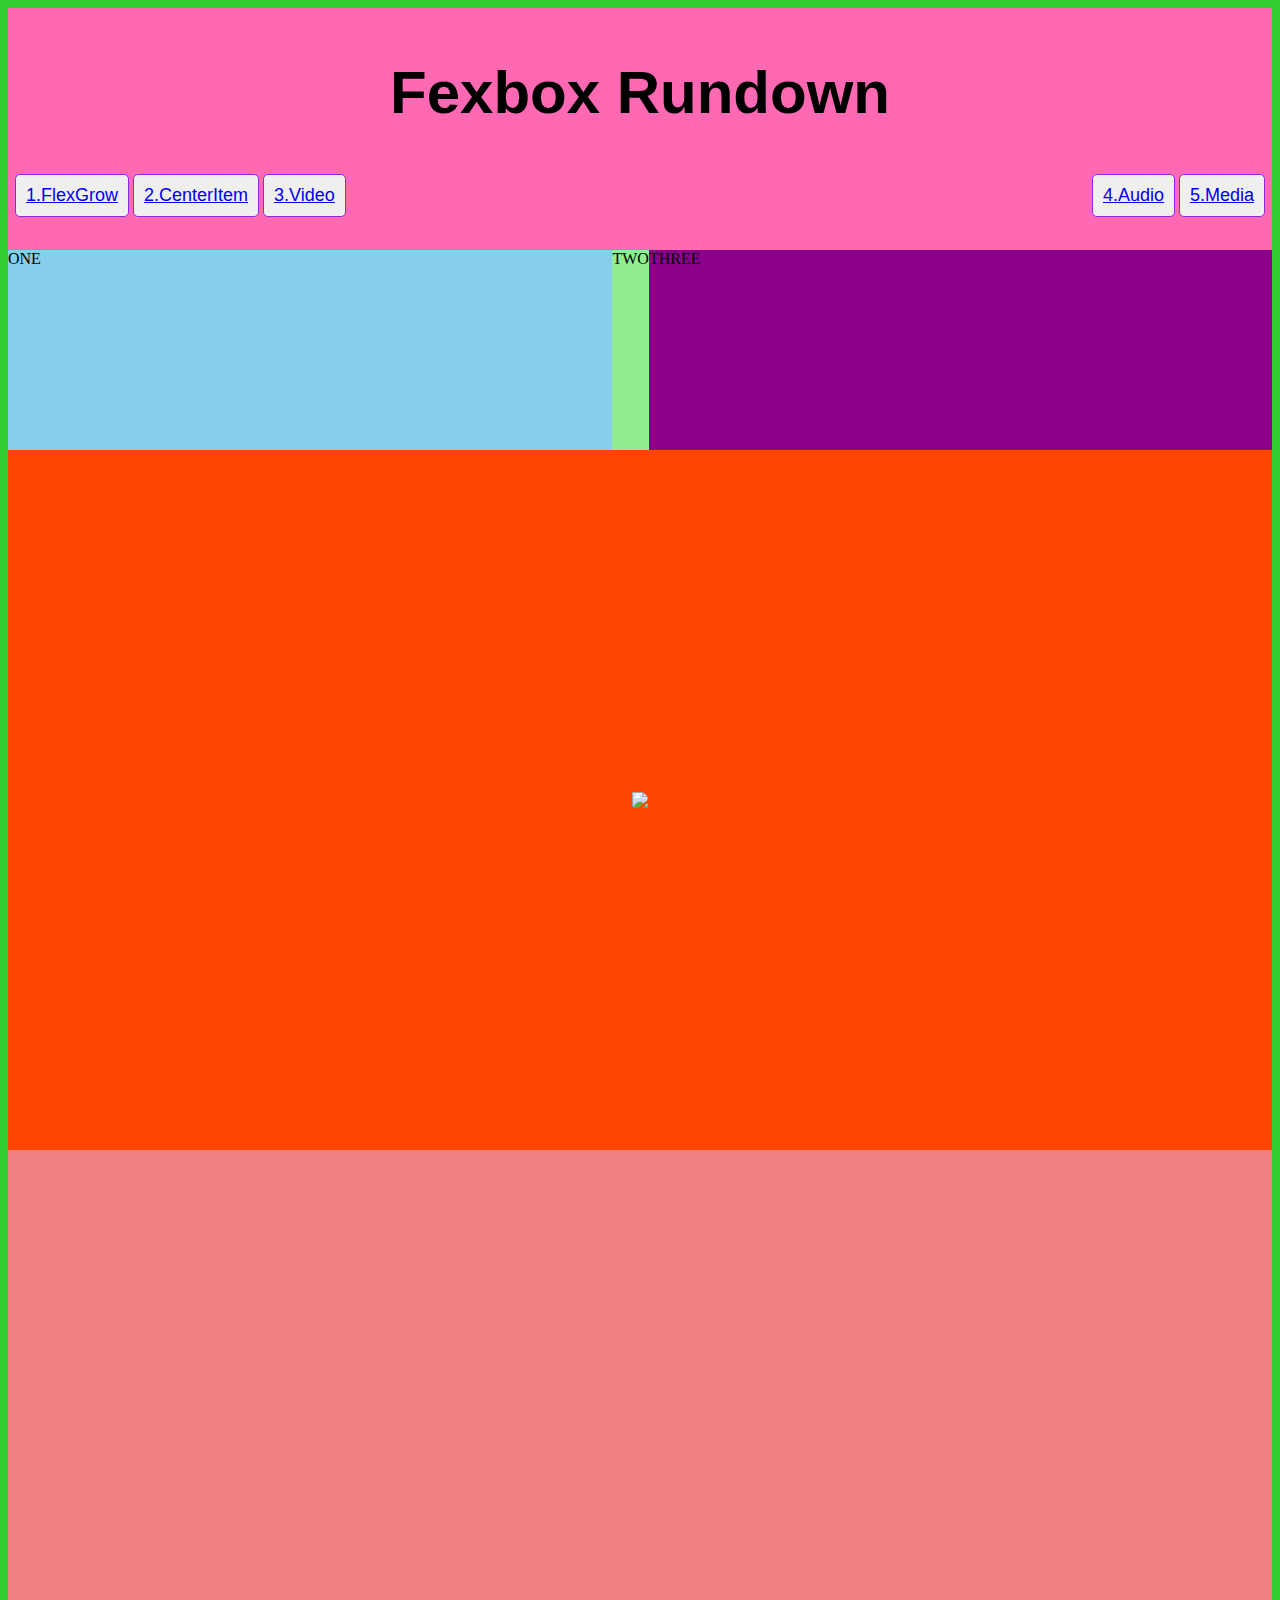
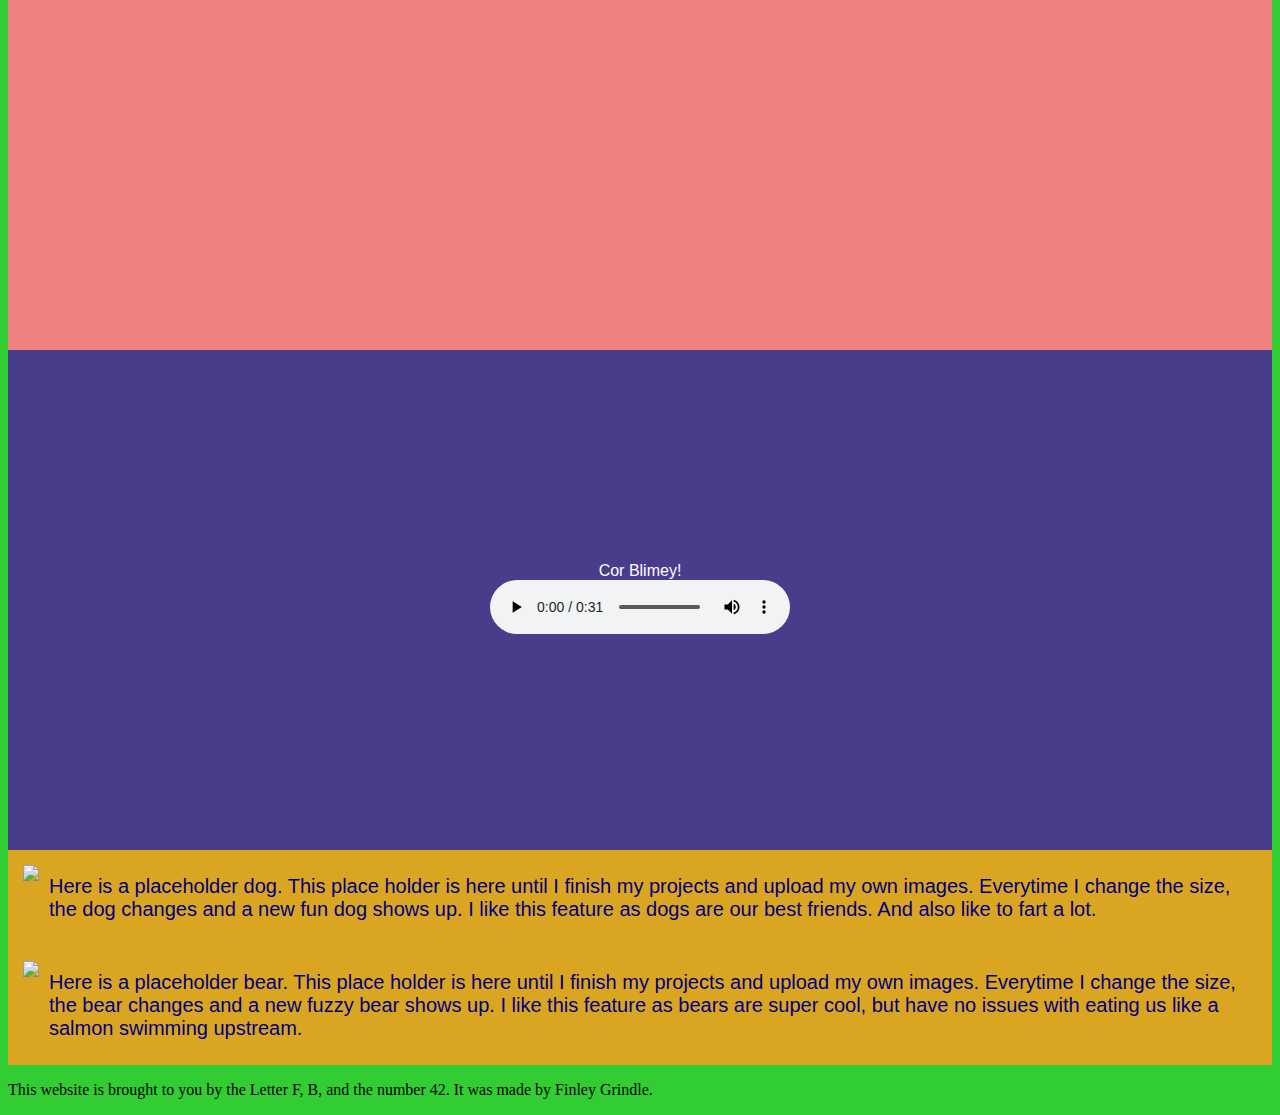
==== commit 82923999: "Added footer" ====
--- a/index.html
+++ b/index.html
@@ -101,5 +101,9 @@
         
 
         </main> 
+
+        <footer>
+            <p>This website is brought to you by the Letter F, B, and the number 42. It was made by Finley Grindle.</p>
+        </footer>
 </body>
 </html>--- a/styles.css
+++ b/styles.css
@@ -95,8 +95,6 @@
 
 .section-five {
     background-color: goldenrod;
-    height: 1400px;
-
 }
 
 h1 {
@@ -152,4 +150,20 @@
     font-family: Verdana, Geneva, Tahoma, sans-serif;
     color: navy;
     font-size: 20px;
+}
+
+button {
+    border: 1px solid blueviolet;
+    border-radius: 5px;
+    font-family: Verdana, Geneva, Tahoma, sans-serif;
+    font-size: large;
+    padding: 10px;
+    margin: 2px;
+    transition-duration: .4s;
+}
+
+button:hover {
+    background-color: #3e8e41;
+    box-shadow: 0 5px darkred;
+    transform: translateY(4px);
 }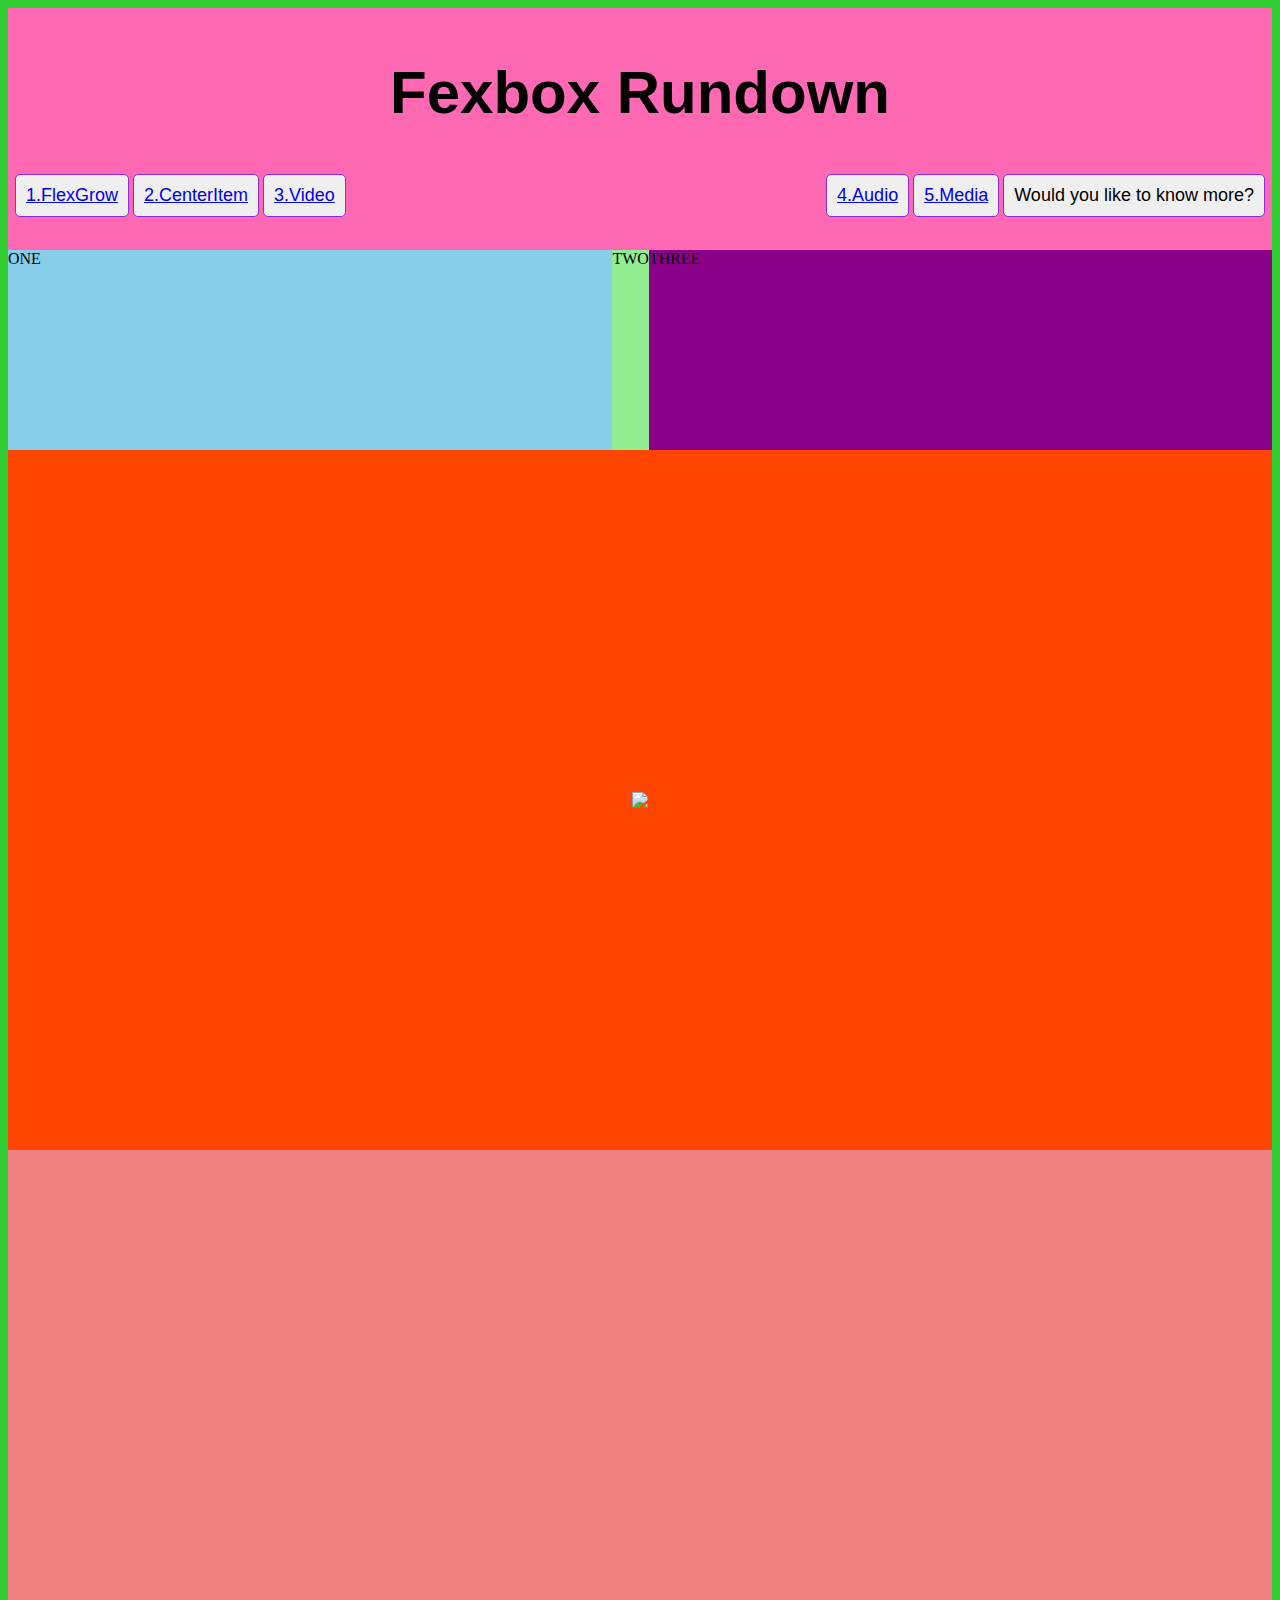
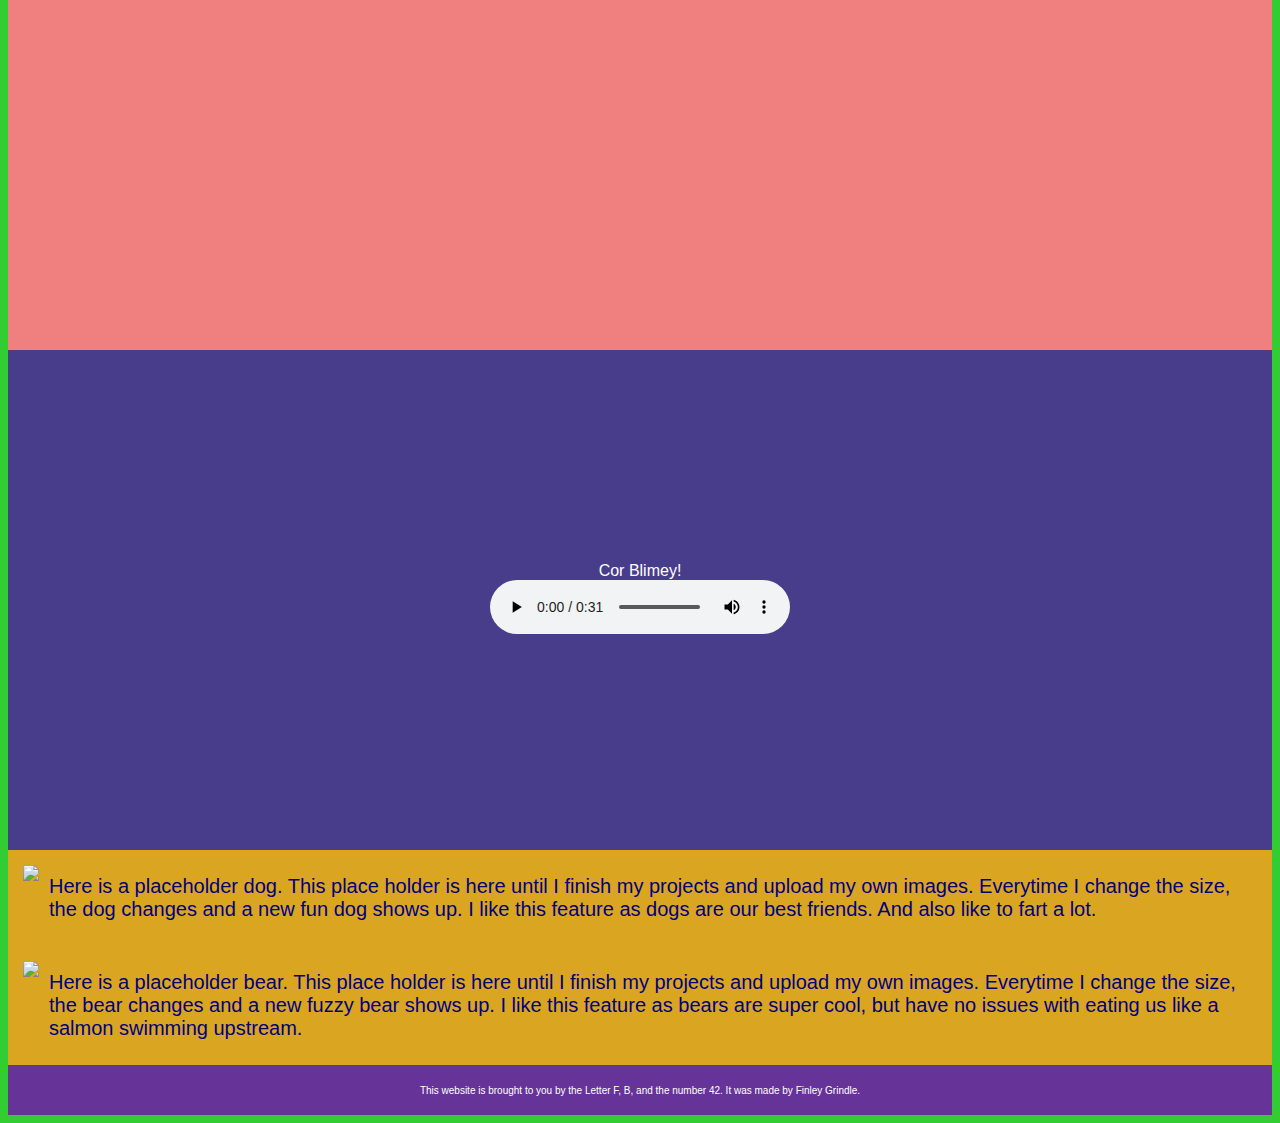
==== commit da064477: "Added link to next page" ====
--- a/index.html
+++ b/index.html
@@ -25,6 +25,7 @@
                 <button><a href="#section-3">3.Video</a></button>
                 <button class="push"><a href="#section-4">4.Audio</a></button>
                 <button><a href="#section-5">5.Media</a></button>
+                <a href="index1.html" target="blank"><button>Would you like to know more?</button></a>
             </div>
         </ul>
                      
--- a/styles.css
+++ b/styles.css
@@ -166,4 +166,14 @@
     background-color: #3e8e41;
     box-shadow: 0 5px darkred;
     transform: translateY(4px);
+}
+
+footer {
+    background-color: rebeccapurple;
+    height: 30px;
+    text-align: center;
+    font-family: 'Segoe UI', Tahoma, Geneva, Verdana, sans-serif;
+    font-size: x-small;
+    color: white;
+    padding: 10px 0px;
 }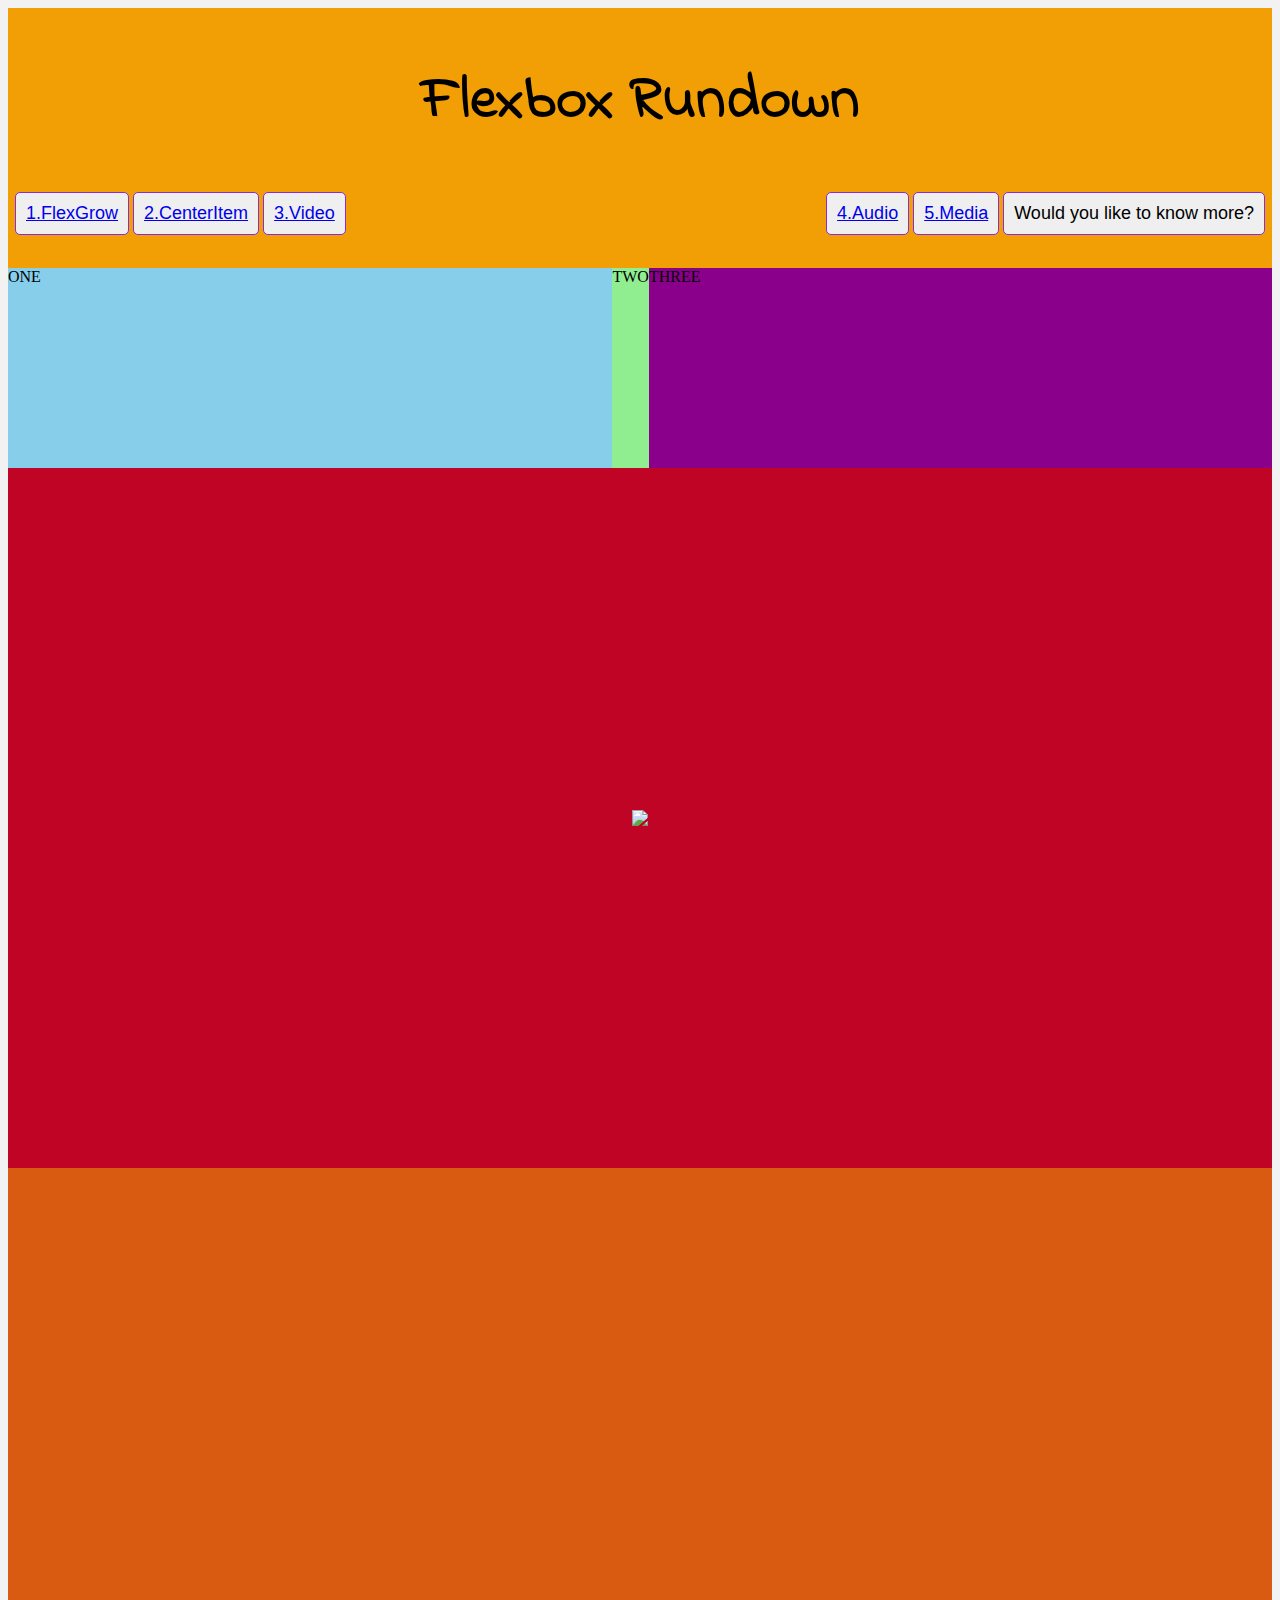
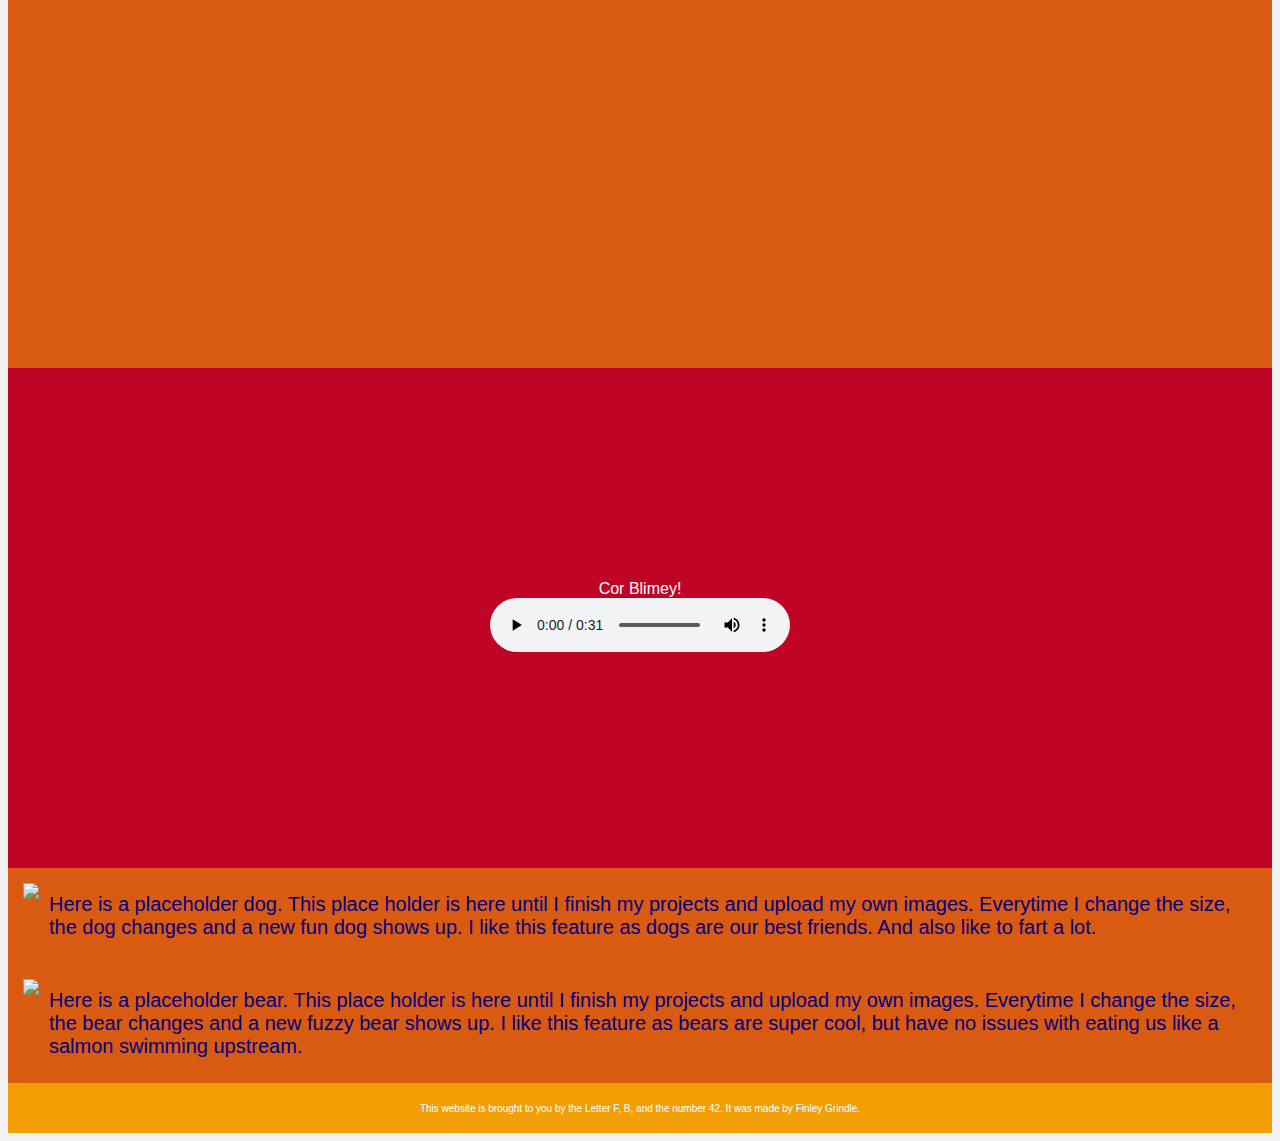
==== commit e32a7b8d: "Added google fonts and adobe fonts" ====
--- a/index.html
+++ b/index.html
@@ -7,6 +7,9 @@
 
     <link rel="stylesheet" href="styles.css">
 
+    <link rel="preconnect" href="https://fonts.googleapis.com">
+    <link rel="preconnect" href="https://fonts.gstatic.com" crossorigin>
+    <link href="https://fonts.googleapis.com/css2?family=Indie+Flower&display=swap" rel="stylesheet">
 
     <title>Let's Flexbox!</title>
 
@@ -16,7 +19,7 @@
 
     <!--Header title and menu begin here-->
     <header>
-        <h1>Fexbox Rundown</h1>
+        <h1>Flexbox Rundown</h1>
 
         <ul>
             <div class="container-navigation">
--- a/styles.css
+++ b/styles.css
@@ -2,13 +2,13 @@
 
 
 body{
-    background-color: limegreen;
+    background-color: #F2F2F2;
 }
 
 /* header sytles */
 
 header {
-    background-color: hotpink;
+    background-color: #F29F05;
     padding: 10px 0px 10px 0px;
     
     
@@ -55,7 +55,7 @@
 /* section 2 center item */
 
 .section-two {
-    background-color: orangered;
+    background-color: #BF0426;
     height: 700px;
     display: flex;
     align-items: center;
@@ -66,7 +66,7 @@
 /* section 3 youtube video */
 
 .section-three {
-    background-color: lightcoral;
+    background-color: #D95A11;
     height: 800px;
     display: flex;
     align-items: center;
@@ -83,7 +83,7 @@
 /* section 4 embed audio */
 
 .section-four {
-    background-color: darkslateblue;
+    background-color: #BF0426;
     height: 500px;
     display: flex;
     align-items: center;
@@ -94,11 +94,11 @@
 /* section 5 media items */
 
 .section-five {
-    background-color: goldenrod;
+    background-color: #D95A11;
 }
 
 h1 {
-    font-family: Verdana, Geneva, Tahoma, sans-serif;
+    font-family: 'Indie Flower', "ice-cream-slant";
     font-size: 60px;
     text-align: center;
 }
@@ -169,11 +169,26 @@
 }
 
 footer {
-    background-color: rebeccapurple;
+    background-color: #F29F05;
     height: 30px;
     text-align: center;
     font-family: 'Segoe UI', Tahoma, Geneva, Verdana, sans-serif;
     font-size: x-small;
     color: white;
     padding: 10px 0px;
+}
+
+.button-one-section {
+    background-color: #BF0426;
+    padding: 20px 0px;
+    display: flex;
+    justify-content: center;
+    align-items: center;
+}
+
+.button-top-img {
+    border: 3px solid white;
+    border-radius: 10px;
+    box-shadow: 10px 10px 20px black;
+    width: 70%;
 }